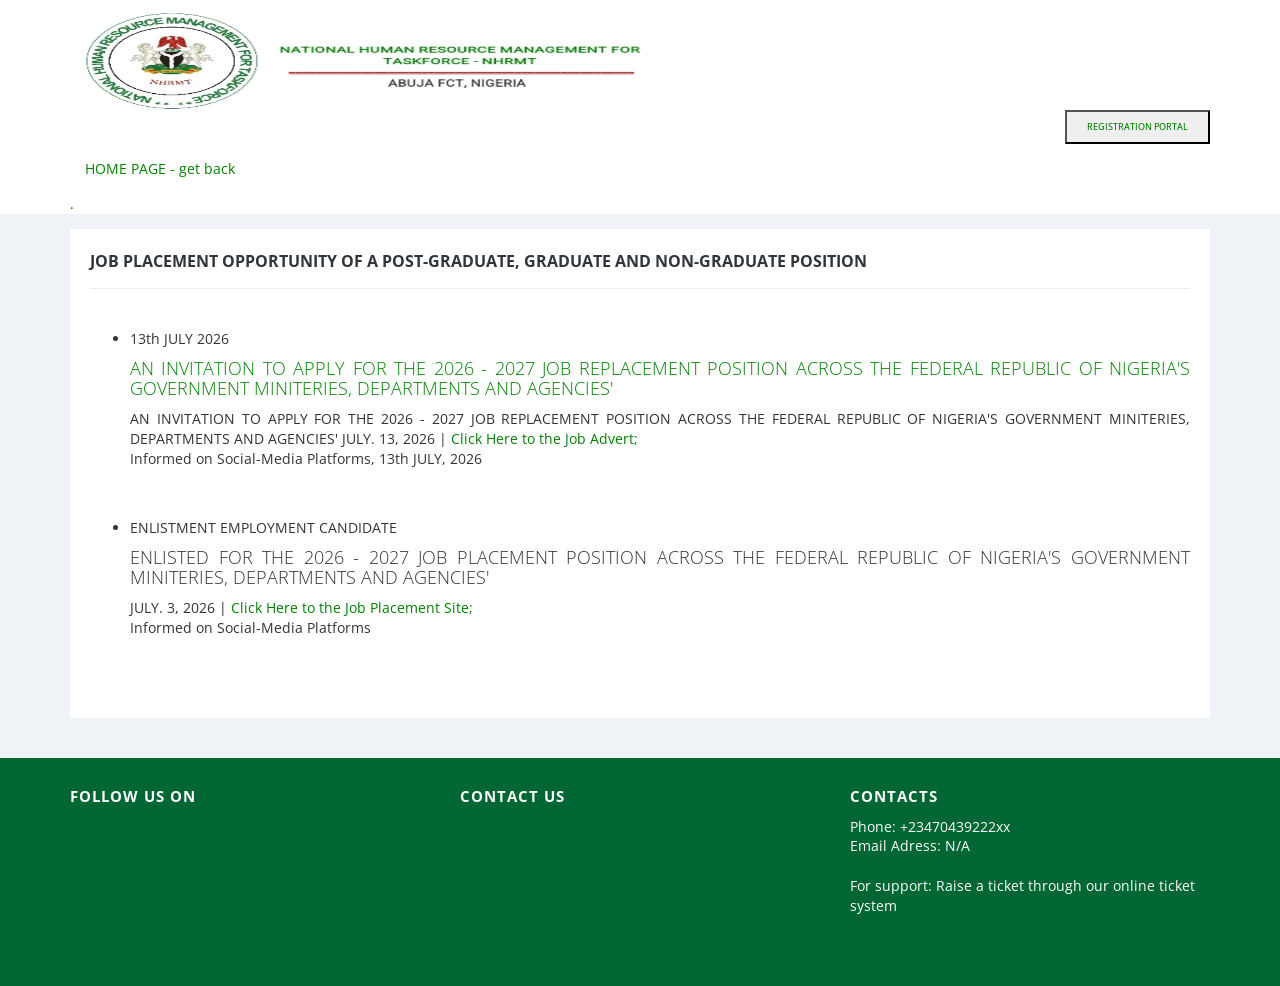
==== proposal.htm @ fc347487 "Update proposal.htm" ====
<!DOCTYPE html>

<html lang="en">
    <!--<![endif]-->
    <!-- BEGIN HEAD -->
   
    <head>
        <meta charset="utf-8" />
        <title>NATIONAL HUMAN RESOURCE MANAGEMENT FOR TASKFORCE - NHRMT | Web-page</title>
        <meta http-equiv="X-UA-Compatible" content="IE=edge">
        <meta content="width=device-width, initial-scale=1" name="viewport" />
        <meta content="" name="description" />
        <meta content="" name="author" />
        <!-- BEGIN GLOBAL MANDATORY STYLES -->

          <!-- BEGIN BREAKING NEWS MANAGER -->


   <link href="assets/global/css/bwl1.css" rel="stylesheet" />
    <link href="assets/global/css/bwl2.css" rel="stylesheet" />
<link href="assets/global/css/bwl3.css" rel="stylesheet" />
<link href="assets/global/css/bwl4.css" rel="stylesheet" />
        <!-- END BREAKING NEWS MANAGER 

        <!-- Latest compiled and minified CSS -->
       

        <link href="http://fonts.googleapis.com/css?family=Open+Sans:400,300,600,700&subset=all" rel="stylesheet" type="text/css" />
        <link href="assets/global/plugins/font-awesome/css/font-awesome.min.css" rel="stylesheet" type="text/css" />
        <link href="assets/global/plugins/simple-line-icons/simple-line-icons.min.css" rel="stylesheet" type="text/css" />
        <link href="assets/global/plugins/bootstrap/css/bootstrap.min.css" rel="stylesheet" type="text/css" />
        <link href="assets/global/plugins/bootstrap-switch/css/bootstrap-switch.min.css" rel="stylesheet" type="text/css" />
        <!-- END GLOBAL MANDATORY STYLES -->
        <!-- BEGIN PAGE LEVEL PLUGINS -->
        <link href="assets/global/plugins/bootstrap-daterangepicker/daterangepicker.min.css" rel="stylesheet" type="text/css" />
        <link href="assets/global/plugins/morris/morris.css" rel="stylesheet" type="text/css" />
        <link href="assets/global/plugins/fullcalendar/fullcalendar.min.css" rel="stylesheet" type="text/css" />
        <link href="assets/global/plugins/jqvmap/jqvmap/jqvmap.css" rel="stylesheet" type="text/css" />
         <link href="../assets/global/plugins/datatables/datatables.min.css" rel="stylesheet" type="text/css" />
        <link href="../assets/global/plugins/datatables/plugins/bootstrap/datatables.bootstrap.css" rel="stylesheet" type="text/css" />
        <!-- END PAGE LEVEL PLUGINS -->
        <!-- BEGIN THEME GLOBAL STYLES -->
        <link href="assets/global/css/components.min.css" rel="stylesheet" id="style_components" type="text/css" />
        <link href="assets/global/css/plugins.min.css" rel="stylesheet" type="text/css" />
        <!-- END THEME GLOBAL STYLES -->
          <!-- BEGIN PAGE LEVEL STYLES -->
        <link href="assets/pages/css/profile.min.css" rel="stylesheet" type="text/css" />
           <link href="assets/pages/css/profile-2.min.css" rel="stylesheet" type="text/css" />
                <link href="../assets/pages/css/contact.min.css" rel="stylesheet" type="text/css" />
        <!-- END PAGE LEVEL STYLES -->
        <!-- BEGIN THEME LAYOUT STYLES -->
            <link href="assets/layouts/layout3/css/layout.css" rel="stylesheet" />
        <link href="assets/layouts/layout3/css/themes/default.min.css" rel="stylesheet" type="text/css" id="style_color" />
        <link href="assets/layouts/layout3/css/custom.min.css" rel="stylesheet" type="text/css" />
        <!-- END THEME LAYOUT STYLES -->
        <style type="text/css">

#marqueecontainer{
position: relative;
width: 200px; /*marquee width */
height: 200px; /*marquee height */
background-color: white;
overflow: hidden;
border: 3px solid orange;
padding: 2px;
padding-left: 4px;
}

</style>
        <link rel="shortcut icon" href="img/favicon.png" /> </head>
    <!-- END HEAD -->

    <body class="page-container-bg-solid  page-header-menu-fixed">
        <!-- BEGIN HEADER -->
        <div class="page-header">
            <!-- BEGIN HEADER TOP -->
            <div class="page-header-top">
                <div class="container">
                    <!-- BEGIN LOGO -->
                    <div class="page-logo">
                       
                            <img src="assets/layouts/layout3/img/banner.png" width="60%" height="100" alt="logo" class="logo-default"> 
                     
                    </div>
                    <!-- END LOGO -->
                    <!-- BEGIN RESPONSIVE MENU TOGGLER -->
              
                    <!-- END RESPONSIVE MENU TOGGLER -->
                    <!-- BEGIN TOP NAVIGATION MENU -->
          
                    <!-- END TOP NAVIGATION MENU -->
                    
                </div>
            </div>
            <!-- END HEADER TOP -->
            <!-- BEGIN HEADER MENU -->
          
                <div class="container">
                    <!-- BEGIN HEADER SEARCH BOX -->

                      <div class="fs-button-group"> 
                        <a href="#">
                         <button class="fs-button" type="registration">REGISTRATION PORTAL</button>
                        </a>
                      </div>
                  
                    <!-- END HEADER SEARCH BOX -->
                    <!-- BEGIN MEGA MENU -->

                    <!-- END MEGA MENU -->
                    <!-- BEGIN SECONDMEGA MENU -->
                    <!-- DOC: Apply "hor-menu-light" class after the "hor-menu" class below to have a horizontal menu with white background -->
                    <!-- DOC: Remove data-hover="dropdown" and data-close-others="true" attributes below to disable the dropdown opening on mouse hover -->
                    <div class="hor-menu  ">
                        <ul class="nav navbar-nav">
                            <li class="menu-dropdown classic-menu-dropdown ">
                                <a href="./index.htm"> HOME PAGE - get back
                                    <span class="arrow"></span>
                                </a>
                            </li> 

                        </ul>
                        
                    </div>


                    <!-- END SECOND MEGA MENU -->
                </div>
            </div>


        </div>
        <!-- END HEADER -->
        <!-- BEGIN CONTAINER -->
        
                <div class="page-container">
            <!-- BEGIN CONTENT -->
            <div class="page-content-wrapper">
                <!-- BEGIN CONTENT BODY -->
                <!-- BEGIN PAGE HEAD-->
                <div class="page-head">
                    <div class="container">
                        <!-- BEGIN PAGE TITLE -->
                            .
                        <!-- END PAGE TITLE -->
                        <!-- BEGIN PAGE TOOLBAR -->
                      
                        <!-- END PAGE TOOLBAR -->
                    </div>
                </div>
                <!-- END PAGE HEAD-->
                <!-- BEGIN PAGE CONTENT BODY -->
                <div class="page-content">
                    <div class="container">
                        <!-- BEGIN PAGE BREADCRUMBS -->
                      
                        <!-- END PAGE BREADCRUMBS -->
                        <!-- BEGIN PAGE CONTENT INNER -->
                        <div class="page-content-inner">
                       
                          
                        
                    <div class="row">
                       <div class="col-md-12 col-sm-6">
                                    <div class="portlet light tasks-widget ">
                                        <div class="portlet-title">
                                            <div class="caption">
                                                <i class="icon-share font-dark hide"></i>
                                                <span class="caption-subject font-dark bold uppercase">Job Placement Opportunity of A Post-Graduate, Graduate and Non-Graduate Position </span>
                                            
                                            </div>
                             
                                        </div>
                                        <div class="portlet light profile-sidebar-portlet " style="text-align:justify">



                                            <ul class="bloglist-small">
             



              <li>
              <div class="date-box"> <span class="day">13th</span> <span class="month">JULY</span> <span class="year">2026</span></div>
              <div class="txt">
                <h4><a>AN INVITATION TO APPLY FOR THE 2026 - 2027 JOB REPLACEMENT POSITION ACROSS THE FEDERAL REPUBLIC OF NIGERIA'S GOVERNMENT MINITERIES, DEPARTMENTS AND AGENCIES' </a></h4>
                <span class="read">AN INVITATION TO APPLY FOR THE 2026 - 2027 JOB REPLACEMENT POSITION ACROSS THE FEDERAL REPUBLIC OF NIGERIA'S GOVERNMENT MINITERIES, DEPARTMENTS AND AGENCIES' </span> <span class="info">JULY. 13, 2026 | <a target="" href="2nd Edition Register-1/Index2.htm">Click Here to the Job Advert; </a></span> <br />Informed on Social-Media Platforms, 13th JULY, 2026</div>
            <br /><br />
            </li>

              

              


            


           
            
          </ul>
                                               <ul class="bloglist-small">
             



              <li>
              <div class="date-box"> <span class="day">ENLISTMENT</span> <span class="month">EMPLOYMENT</span> <span class="year">CANDIDATE</span></div>
              <div class="txt">
                <h4>ENLISTED FOR THE 2026 - 2027 JOB PLACEMENT POSITION ACROSS THE FEDERAL REPUBLIC OF NIGERIA'S GOVERNMENT MINITERIES, DEPARTMENTS AND AGENCIES'</h4>
                <span class="read"> </span> <span class="info">JULY. 3, 2026 | <a target="" href="#">Click Here to the Job Placement Site; </a></span> <br />Informed on Social-Media Platforms</div>
            <br /><br />
            </li>

              

              


            


           
            
          </ul>


                                        </div>
                                    </div>
                                </div>

            
                            </div>

                        
                                                  
                      
                      
                       
                        </div>
                        <!-- END PAGE CONTENT INNER -->
                    </div>
                </div>
                <!-- END PAGE CONTENT BODY -->
                <!-- END CONTENT BODY -->
            </div>
            <!-- END CONTENT -->
            <!-- BEGIN QUICK SIDEBAR -->
           
            <!-- END QUICK SIDEBAR -->
        </div>

        <!-- END CONTAINER -->
        <!-- BEGIN FOOTER -->
        <!-- BEGIN PRE-FOOTER -->
        <div class="page-prefooter">
            <div class="container">
                <div class="row">
                  
                    <div class="col-md-4 col-sm-6 col-xs-12 footer-block">
                        <h2>Follow Us On</h2>
                        <ul class="social-icons">
                      
                            <li>
                                <a href="#" target="_blank" data-original-title="twitter" class="twitter"></a>
                            </li>  
                                              
                        </ul>
                    </div>
                     <div class="col-md-4 col-sm-6 col-xs-12 footer-block">
                        <h2>Contact Us</h2>
                       
                     <a href="#" target="_blank">   </a>
                     
                    </div>
                    <div class="col-md-4 col-sm-6 col-xs-12 footer-block">
                        <h2>Contacts</h2>
                        <address class="margin-bottom-40"> Phone: +23470439222xx<p> Email Adress: N/A </p>
                            <br> For support:
                            <a href="#">Raise a ticket through our online ticket system</a>
                        </address>
                    </div>
                </div>
            </div>
        </div>
        <!-- END PRE-FOOTER -->
        <!-- END FOOTER -->
        <!--[if lt IE 9]>
<script src="../assets/global/plugins/respond.min.js"></script>
<script src="../assets/global/plugins/excanvas.min.js"></script> 
<![endif]-->
        <!-- BEGIN CORE PLUGINS -->
        <script src="assets/global/plugins/jquery.min.js" type="text/javascript"></script>
        <script src="assets/global/plugins/bootstrap/js/bootstrap.min.js" type="text/javascript"></script>
        <script src="assets/global/plugins/js.cookie.min.js" type="text/javascript"></script>
        <script src="assets/global/plugins/bootstrap-hover-dropdown/bootstrap-hover-dropdown.min.js" type="text/javascript"></script>
        <script src="assets/global/plugins/jquery-slimscroll/jquery.slimscroll.min.js" type="text/javascript"></script>
        <script src="assets/global/plugins/jquery.blockui.min.js" type="text/javascript"></script>
        <script src="assets/global/plugins/bootstrap-switch/js/bootstrap-switch.min.js" type="text/javascript"></script>
        <!-- END CORE PLUGINS -->
        <!-- BEGIN PAGE LEVEL PLUGINS -->
        <script src="assets/global/plugins/moment.min.js" type="text/javascript"></script>
        <script src="assets/global/plugins/bootstrap-daterangepicker/daterangepicker.min.js" type="text/javascript"></script>
        <script src="assets/global/plugins/morris/morris.min.js" type="text/javascript"></script>
       
        <script src="assets/global/plugins/counterup/jquery.waypoints.min.js" type="text/javascript"></script>
        <script src="assets/global/plugins/counterup/jquery.counterup.min.js" type="text/javascript"></script>
       
        <script src="assets/global/plugins/flot/jquery.flot.min.js" type="text/javascript"></script>
        <script src="assets/global/plugins/flot/jquery.flot.resize.min.js" type="text/javascript"></script>
        <script src="assets/global/plugins/flot/jquery.flot.categories.min.js" type="text/javascript"></script>

        <script src="assets/global/plugins/jquery.sparkline.min.js" type="text/javascript"></script>
        <script src="assets/global/plugins/jqvmap/jqvmap/jquery.vmap.js" type="text/javascript"></script>
        <script src="assets/global/plugins/jqvmap/jqvmap/maps/jquery.vmap.russia.js" type="text/javascript"></script>
        <script src="assets/global/plugins/jqvmap/jqvmap/maps/jquery.vmap.world.js" type="text/javascript"></script>
        <script src="assets/global/plugins/jqvmap/jqvmap/maps/jquery.vmap.europe.js" type="text/javascript"></script>
        <script src="assets/global/plugins/jqvmap/jqvmap/maps/jquery.vmap.germany.js" type="text/javascript"></script>
        <script src="assets/global/plugins/jqvmap/jqvmap/maps/jquery.vmap.usa.js" type="text/javascript"></script>
        <script src="assets/global/plugins/jqvmap/jqvmap/data/jquery.vmap.sampledata.js" type="text/javascript"></script>
         <script src="../assets/global/scripts/datatable.js" type="text/javascript"></script>
        <script src="../assets/global/plugins/datatables/datatables.min.js" type="text/javascript"></script>
        <script src="../assets/global/plugins/datatables/plugins/bootstrap/datatables.bootstrap.js" type="text/javascript"></script>

        <!-- END PAGE LEVEL PLUGINS -->
        <!-- BEGIN THEME GLOBAL SCRIPTS -->
        <script src="assets/global/scripts/app.min.js" type="text/javascript"></script>
        <!-- END THEME GLOBAL SCRIPTS -->
        <!-- BEGIN PAGE LEVEL SCRIPTS -->
        <script src="assets/pages/scripts/dashboard.min.js" type="text/javascript"></script>
           <script src="assets/global/plugins/bootstrap-fileinput/bootstrap-fileinput.js" type="text/javascript"></script>

            <script src="assets/pages/scripts/contact.min.js" type="text/javascript"></script>
          <script src="../assets/pages/scripts/table-datatables-managed.min.js" type="text/javascript"></script>
        <!-- END PAGE LEVEL SCRIPTS -->
        <!-- BEGIN THEME LAYOUT SCRIPTS -->
        <script src="assets/layouts/layout3/scripts/layout.min.js" type="text/javascript"></script>
        <script src="assets/layouts/layout3/scripts/demo.min.js" type="text/javascript"></script>
        <script src="assets/layouts/global/scripts/quick-sidebar.min.js" type="text/javascript"></script>

        <!-- Latest compiled and minified JavaScript -->
<script src="https://stackpath.bootstrapcdn.com/bootstrap/3.4.1/js/bootstrap.min.js" integrity="sha384-aJ21OjlMXNL5UyIl/XNwTMqvzeRMZH2w8c5cRVpzpU8Y5bApTppSuUkhZXN0VxHd" crossorigin="anonymous"></script>
        <!-- END THEME LAYOUT SCRIPTS -->


              <script src="assets/global/scripts/bwlj1.js"></script>
            <script src="assets/global/scripts/bwlj2.js"></script>


            </script>
    </body>

</html>
---- assets/global/css/bwl1.css ----
/*!
 *  Font Awesome 4.2.0 by @davegandy - http://fontawesome.io - @fontawesome
 *  License - http://fontawesome.io/license (Font: SIL OFL 1.1, CSS: MIT License)
 */

@font-face {
    font-family: 'FontAwesome';
    src: url('../fonts/fontawesome-webfont.eot?v=4.2.0');
    src: url('../fonts/fontawesome-webfont.eot?#iefix&v=4.2.0') format('embedded-opentype'),url('../fonts/fontawesome-webfont.woff?v=4.2.0') format('woff'),url('../fonts/fontawesome-webfont.ttf?v=4.2.0') format('truetype'),url('../fonts/fontawesome-webfont.svg?v=4.2.0#fontawesomeregular') format('svg');
    font-weight: normal;
    font-style: normal
}

.fa {
    display: inline-block;
    font: normal normal normal 14px/1 FontAwesome;
    font-size: inherit;
    text-rendering: auto;
    -webkit-font-smoothing: antialiased;
    -moz-osx-font-smoothing: grayscale
}

.fa-lg {
    font-size: 1.33333333em;
    line-height: .75em;
    vertical-align: -15%
}

.fa-2x {
    font-size: 2em
}

.fa-3x {
    font-size: 3em
}

.fa-4x {
    font-size: 4em
}

.fa-5x {
    font-size: 5em
}

.fa-fw {
    width: 1.28571429em;
    text-align: center
}

.fa-ul {
    padding-left: 0;
    margin-left: 2.14285714em;
    list-style-type: none
}

    .fa-ul > li {
        position: relative
    }

.fa-li {
    position: absolute;
    left: -2.14285714em;
    width: 2.14285714em;
    top: .14285714em;
    text-align: center
}

    .fa-li.fa-lg {
        left: -1.85714286em
    }

.fa-border {
    padding: .2em .25em .15em;
    border: solid .08em #eee;
    border-radius: .1em
}

.pull-right {
    float: right
}

.pull-left {
    float: left
}

.fa.pull-left {
    margin-right: .3em
}

.fa.pull-right {
    margin-left: .3em
}

.fa-spin {
    -webkit-animation: fa-spin 2s infinite linear;
    animation: fa-spin 2s infinite linear
}

@-webkit-keyframes fa-spin {
    0% {
        -webkit-transform: rotate(0deg);
        transform: rotate(0deg)
    }

    100% {
        -webkit-transform: rotate(359deg);
        transform: rotate(359deg)
    }
}

@keyframes fa-spin {
    0% {
        -webkit-transform: rotate(0deg);
        transform: rotate(0deg)
    }

    100% {
        -webkit-transform: rotate(359deg);
        transform: rotate(359deg)
    }
}

.fa-rotate-90 {
    filter: progid:DXImageTransform.Microsoft.BasicImage(rotation=1);
    -webkit-transform: rotate(90deg);
    -ms-transform: rotate(90deg);
    transform: rotate(90deg)
}

.fa-rotate-180 {
    filter: progid:DXImageTransform.Microsoft.BasicImage(rotation=2);
    -webkit-transform: rotate(180deg);
    -ms-transform: rotate(180deg);
    transform: rotate(180deg)
}

.fa-rotate-270 {
    filter: progid:DXImageTransform.Microsoft.BasicImage(rotation=3);
    -webkit-transform: rotate(270deg);
    -ms-transform: rotate(270deg);
    transform: rotate(270deg)
}

.fa-flip-horizontal {
    filter: progid:DXImageTransform.Microsoft.BasicImage(rotation=0, mirror=1);
    -webkit-transform: scale(-1, 1);
    -ms-transform: scale(-1, 1);
    transform: scale(-1, 1)
}

.fa-flip-vertical {
    filter: progid:DXImageTransform.Microsoft.BasicImage(rotation=2, mirror=1);
    -webkit-transform: scale(1, -1);
    -ms-transform: scale(1, -1);
    transform: scale(1, -1)
}

:root .fa-rotate-90, :root .fa-rotate-180, :root .fa-rotate-270, :root .fa-flip-horizontal, :root .fa-flip-vertical {
    filter: none
}

.fa-stack {
    position: relative;
    display: inline-block;
    width: 2em;
    height: 2em;
    line-height: 2em;
    vertical-align: middle
}

.fa-stack-1x, .fa-stack-2x {
    position: absolute;
    left: 0;
    width: 100%;
    text-align: center
}

.fa-stack-1x {
    line-height: inherit
}

.fa-stack-2x {
    font-size: 2em
}

.fa-inverse {
    color: #fff
}

.fa-glass:before {
    content: "\f000"
}

.fa-music:before {
    content: "\f001"
}

.fa-search:before {
    content: "\f002"
}

.fa-envelope-o:before {
    content: "\f003"
}

.fa-heart:before {
    content: "\f004"
}

.fa-star:before {
    content: "\f005"
}

.fa-star-o:before {
    content: "\f006"
}

.fa-user:before {
    content: "\f007"
}

.fa-film:before {
    content: "\f008"
}

.fa-th-large:before {
    content: "\f009"
}

.fa-th:before {
    content: "\f00a"
}

.fa-th-list:before {
    content: "\f00b"
}

.fa-check:before {
    content: "\f00c"
}

.fa-remove:before, .fa-close:before, .fa-times:before {
    content: "\f00d"
}

.fa-search-plus:before {
    content: "\f00e"
}

.fa-search-minus:before {
    content: "\f010"
}

.fa-power-off:before {
    content: "\f011"
}

.fa-signal:before {
    content: "\f012"
}

.fa-gear:before, .fa-cog:before {
    content: "\f013"
}

.fa-trash-o:before {
    content: "\f014"
}

.fa-home:before {
    content: "\f015"
}

.fa-file-o:before {
    content: "\f016"
}

.fa-clock-o:before {
    content: "\f017"
}

.fa-road:before {
    content: "\f018"
}

.fa-download:before {
    content: "\f019"
}

.fa-arrow-circle-o-down:before {
    content: "\f01a"
}

.fa-arrow-circle-o-up:before {
    content: "\f01b"
}

.fa-inbox:before {
    content: "\f01c"
}

.fa-play-circle-o:before {
    content: "\f01d"
}

.fa-rotate-right:before, .fa-repeat:before {
    content: "\f01e"
}

.fa-refresh:before {
    content: "\f021"
}

.fa-list-alt:before {
    content: "\f022"
}

.fa-lock:before {
    content: "\f023"
}

.fa-flag:before {
    content: "\f024"
}

.fa-headphones:before {
    content: "\f025"
}

.fa-volume-off:before {
    content: "\f026"
}

.fa-volume-down:before {
    content: "\f027"
}

.fa-volume-up:before {
    content: "\f028"
}

.fa-qrcode:before {
    content: "\f029"
}

.fa-barcode:before {
    content: "\f02a"
}

.fa-tag:before {
    content: "\f02b"
}

.fa-tags:before {
    content: "\f02c"
}

.fa-book:before {
    content: "\f02d"
}

.fa-bookmark:before {
    content: "\f02e"
}

.fa-print:before {
    content: "\f02f"
}

.fa-camera:before {
    content: "\f030"
}

.fa-font:before {
    content: "\f031"
}

.fa-bold:before {
    content: "\f032"
}

.fa-italic:before {
    content: "\f033"
}

.fa-text-height:before {
    content: "\f034"
}

.fa-text-width:before {
    content: "\f035"
}

.fa-align-left:before {
    content: "\f036"
}

.fa-align-center:before {
    content: "\f037"
}

.fa-align-right:before {
    content: "\f038"
}

.fa-align-justify:before {
    content: "\f039"
}

.fa-list:before {
    content: "\f03a"
}

.fa-dedent:before, .fa-outdent:before {
    content: "\f03b"
}

.fa-indent:before {
    content: "\f03c"
}

.fa-video-camera:before {
    content: "\f03d"
}

.fa-photo:before, .fa-image:before, .fa-picture-o:before {
    content: "\f03e"
}

.fa-pencil:before {
    content: "\f040"
}

.fa-map-marker:before {
    content: "\f041"
}

.fa-adjust:before {
    content: "\f042"
}

.fa-tint:before {
    content: "\f043"
}

.fa-edit:before, .fa-pencil-square-o:before {
    content: "\f044"
}

.fa-share-square-o:before {
    content: "\f045"
}

.fa-check-square-o:before {
    content: "\f046"
}

.fa-arrows:before {
    content: "\f047"
}

.fa-step-backward:before {
    content: "\f048"
}

.fa-fast-backward:before {
    content: "\f049"
}

.fa-backward:before {
    content: "\f04a"
}

.fa-play:before {
    content: "\f04b"
}

.fa-pause:before {
    content: "\f04c"
}

.fa-stop:before {
    content: "\f04d"
}

.fa-forward:before {
    content: "\f04e"
}

.fa-fast-forward:before {
    content: "\f050"
}

.fa-step-forward:before {
    content: "\f051"
}

.fa-eject:before {
    content: "\f052"
}

.fa-chevron-left:before {
    content: "\f053"
}

.fa-chevron-right:before {
    content: "\f054"
}

.fa-plus-circle:before {
    content: "\f055"
}

.fa-minus-circle:before {
    content: "\f056"
}

.fa-times-circle:before {
    content: "\f057"
}

.fa-check-circle:before {
    content: "\f058"
}

.fa-question-circle:before {
    content: "\f059"
}

.fa-info-circle:before {
    content: "\f05a"
}

.fa-crosshairs:before {
    content: "\f05b"
}

.fa-times-circle-o:before {
    content: "\f05c"
}

.fa-check-circle-o:before {
    content: "\f05d"
}

.fa-ban:before {
    content: "\f05e"
}

.fa-arrow-left:before {
    content: "\f060"
}

.fa-arrow-right:before {
    content: "\f061"
}

.fa-arrow-up:before {
    content: "\f062"
}

.fa-arrow-down:before {
    content: "\f063"
}

.fa-mail-forward:before, .fa-share:before {
    content: "\f064"
}

.fa-expand:before {
    content: "\f065"
}

.fa-compress:before {
    content: "\f066"
}

.fa-plus:before {
    content: "\f067"
}

.fa-minus:before {
    content: "\f068"
}

.fa-asterisk:before {
    content: "\f069"
}

.fa-exclamation-circle:before {
    content: "\f06a"
}

.fa-gift:before {
    content: "\f06b"
}

.fa-leaf:before {
    content: "\f06c"
}

.fa-fire:before {
    content: "\f06d"
}

.fa-eye:before {
    content: "\f06e"
}

.fa-eye-slash:before {
    content: "\f070"
}

.fa-warning:before, .fa-exclamation-triangle:before {
    content: "\f071"
}

.fa-plane:before {
    content: "\f072"
}

.fa-calendar:before {
    content: "\f073"
}

.fa-random:before {
    content: "\f074"
}

.fa-comment:before {
    content: "\f075"
}

.fa-magnet:before {
    content: "\f076"
}

.fa-chevron-up:before {
    content: "\f077"
}

.fa-chevron-down:before {
    content: "\f078"
}

.fa-retweet:before {
    content: "\f079"
}

.fa-shopping-cart:before {
    content: "\f07a"
}

.fa-folder:before {
    content: "\f07b"
}

.fa-folder-open:before {
    content: "\f07c"
}

.fa-arrows-v:before {
    content: "\f07d"
}

.fa-arrows-h:before {
    content: "\f07e"
}

.fa-bar-chart-o:before, .fa-bar-chart:before {
    content: "\f080"
}

.fa-twitter-square:before {
    content: "\f081"
}

.fa-facebook-square:before {
    content: "\f082"
}

.fa-camera-retro:before {
    content: "\f083"
}

.fa-key:before {
    content: "\f084"
}

.fa-gears:before, .fa-cogs:before {
    content: "\f085"
}

.fa-comments:before {
    content: "\f086"
}

.fa-thumbs-o-up:before {
    content: "\f087"
}

.fa-thumbs-o-down:before {
    content: "\f088"
}

.fa-star-half:before {
    content: "\f089"
}

.fa-heart-o:before {
    content: "\f08a"
}

.fa-sign-out:before {
    content: "\f08b"
}

.fa-linkedin-square:before {
    content: "\f08c"
}

.fa-thumb-tack:before {
    content: "\f08d"
}

.fa-external-link:before {
    content: "\f08e"
}

.fa-sign-in:before {
    content: "\f090"
}

.fa-trophy:before {
    content: "\f091"
}

.fa-github-square:before {
    content: "\f092"
}

.fa-upload:before {
    content: "\f093"
}

.fa-lemon-o:before {
    content: "\f094"
}

.fa-phone:before {
    content: "\f095"
}

.fa-square-o:before {
    content: "\f096"
}

.fa-bookmark-o:before {
    content: "\f097"
}

.fa-phone-square:before {
    content: "\f098"
}

.fa-twitter:before {
    content: "\f099"
}

.fa-facebook:before {
    content: "\f09a"
}

.fa-github:before {
    content: "\f09b"
}

.fa-unlock:before {
    content: "\f09c"
}

.fa-credit-card:before {
    content: "\f09d"
}

.fa-rss:before {
    content: "\f09e"
}

.fa-hdd-o:before {
    content: "\f0a0"
}

.fa-bullhorn:before {
    content: "\f0a1"
}

.fa-bell:before {
    content: "\f0f3"
}

.fa-certificate:before {
    content: "\f0a3"
}

.fa-hand-o-right:before {
    content: "\f0a4"
}

.fa-hand-o-left:before {
    content: "\f0a5"
}

.fa-hand-o-up:before {
    content: "\f0a6"
}

.fa-hand-o-down:before {
    content: "\f0a7"
}

.fa-arrow-circle-left:before {
    content: "\f0a8"
}

.fa-arrow-circle-right:before {
    content: "\f0a9"
}

.fa-arrow-circle-up:before {
    content: "\f0aa"
}

.fa-arrow-circle-down:before {
    content: "\f0ab"
}

.fa-globe:before {
    content: "\f0ac"
}

.fa-wrench:before {
    content: "\f0ad"
}

.fa-tasks:before {
    content: "\f0ae"
}

.fa-filter:before {
    content: "\f0b0"
}

.fa-briefcase:before {
    content: "\f0b1"
}

.fa-arrows-alt:before {
    content: "\f0b2"
}

.fa-group:before, .fa-users:before {
    content: "\f0c0"
}

.fa-chain:before, .fa-link:before {
    content: "\f0c1"
}

.fa-cloud:before {
    content: "\f0c2"
}

.fa-flask:before {
    content: "\f0c3"
}

.fa-cut:before, .fa-scissors:before {
    content: "\f0c4"
}

.fa-copy:before, .fa-files-o:before {
    content: "\f0c5"
}

.fa-paperclip:before {
    content: "\f0c6"
}

.fa-save:before, .fa-floppy-o:before {
    content: "\f0c7"
}

.fa-square:before {
    content: "\f0c8"
}

.fa-navicon:before, .fa-reorder:before, .fa-bars:before {
    content: "\f0c9"
}

.fa-list-ul:before {
    content: "\f0ca"
}

.fa-list-ol:before {
    content: "\f0cb"
}

.fa-strikethrough:before {
    content: "\f0cc"
}

.fa-underline:before {
    content: "\f0cd"
}

.fa-table:before {
    content: "\f0ce"
}

.fa-magic:before {
    content: "\f0d0"
}

.fa-truck:before {
    content: "\f0d1"
}

.fa-pinterest:before {
    content: "\f0d2"
}

.fa-pinterest-square:before {
    content: "\f0d3"
}

.fa-google-plus-square:before {
    content: "\f0d4"
}

.fa-google-plus:before {
    content: "\f0d5"
}

.fa-money:before {
    content: "\f0d6"
}

.fa-caret-down:before {
    content: "\f0d7"
}

.fa-caret-up:before {
    content: "\f0d8"
}

.fa-caret-left:before {
    content: "\f0d9"
}

.fa-caret-right:before {
    content: "\f0da"
}

.fa-columns:before {
    content: "\f0db"
}

.fa-unsorted:before, .fa-sort:before {
    content: "\f0dc"
}

.fa-sort-down:before, .fa-sort-desc:before {
    content: "\f0dd"
}

.fa-sort-up:before, .fa-sort-asc:before {
    content: "\f0de"
}

.fa-envelope:before {
    content: "\f0e0"
}

.fa-linkedin:before {
    content: "\f0e1"
}

.fa-rotate-left:before, .fa-undo:before {
    content: "\f0e2"
}

.fa-legal:before, .fa-gavel:before {
    content: "\f0e3"
}

.fa-dashboard:before, .fa-tachometer:before {
    content: "\f0e4"
}

.fa-comment-o:before {
    content: "\f0e5"
}

.fa-comments-o:before {
    content: "\f0e6"
}

.fa-flash:before, .fa-bolt:before {
    content: "\f0e7"
}

.fa-sitemap:before {
    content: "\f0e8"
}

.fa-umbrella:before {
    content: "\f0e9"
}

.fa-paste:before, .fa-clipboard:before {
    content: "\f0ea"
}

.fa-lightbulb-o:before {
    content: "\f0eb"
}

.fa-exchange:before {
    content: "\f0ec"
}

.fa-cloud-download:before {
    content: "\f0ed"
}

.fa-cloud-upload:before {
    content: "\f0ee"
}

.fa-user-md:before {
    content: "\f0f0"
}

.fa-stethoscope:before {
    content: "\f0f1"
}

.fa-suitcase:before {
    content: "\f0f2"
}

.fa-bell-o:before {
    content: "\f0a2"
}

.fa-coffee:before {
    content: "\f0f4"
}

.fa-cutlery:before {
    content: "\f0f5"
}

.fa-file-text-o:before {
    content: "\f0f6"
}

.fa-building-o:before {
    content: "\f0f7"
}

.fa-hospital-o:before {
    content: "\f0f8"
}

.fa-ambulance:before {
    content: "\f0f9"
}

.fa-medkit:before {
    content: "\f0fa"
}

.fa-fighter-jet:before {
    content: "\f0fb"
}

.fa-beer:before {
    content: "\f0fc"
}

.fa-h-square:before {
    content: "\f0fd"
}

.fa-plus-square:before {
    content: "\f0fe"
}

.fa-angle-double-left:before {
    content: "\f100"
}

.fa-angle-double-right:before {
    content: "\f101"
}

.fa-angle-double-up:before {
    content: "\f102"
}

.fa-angle-double-down:before {
    content: "\f103"
}

.fa-angle-left:before {
    content: "\f104"
}

.fa-angle-right:before {
    content: "\f105"
}

.fa-angle-up:before {
    content: "\f106"
}

.fa-angle-down:before {
    content: "\f107"
}

.fa-desktop:before {
    content: "\f108"
}

.fa-laptop:before {
    content: "\f109"
}

.fa-tablet:before {
    content: "\f10a"
}

.fa-mobile-phone:before, .fa-mobile:before {
    content: "\f10b"
}

.fa-circle-o:before {
    content: "\f10c"
}

.fa-quote-left:before {
    content: "\f10d"
}

.fa-quote-right:before {
    content: "\f10e"
}

.fa-spinner:before {
    content: "\f110"
}

.fa-circle:before {
    content: "\f111"
}

.fa-mail-reply:before, .fa-reply:before {
    content: "\f112"
}

.fa-github-alt:before {
    content: "\f113"
}

.fa-folder-o:before {
    content: "\f114"
}

.fa-folder-open-o:before {
    content: "\f115"
}

.fa-smile-o:before {
    content: "\f118"
}

.fa-frown-o:before {
    content: "\f119"
}

.fa-meh-o:before {
    content: "\f11a"
}

.fa-gamepad:before {
    content: "\f11b"
}

.fa-keyboard-o:before {
    content: "\f11c"
}

.fa-flag-o:before {
    content: "\f11d"
}

.fa-flag-checkered:before {
    content: "\f11e"
}

.fa-terminal:before {
    content: "\f120"
}

.fa-code:before {
    content: "\f121"
}

.fa-mail-reply-all:before, .fa-reply-all:before {
    content: "\f122"
}

.fa-star-half-empty:before, .fa-star-half-full:before, .fa-star-half-o:before {
    content: "\f123"
}

.fa-location-arrow:before {
    content: "\f124"
}

.fa-crop:before {
    content: "\f125"
}

.fa-code-fork:before {
    content: "\f126"
}

.fa-unlink:before, .fa-chain-broken:before {
    content: "\f127"
}

.fa-question:before {
    content: "\f128"
}

.fa-info:before {
    content: "\f129"
}

.fa-exclamation:before {
    content: "\f12a"
}

.fa-superscript:before {
    content: "\f12b"
}

.fa-subscript:before {
    content: "\f12c"
}

.fa-eraser:before {
    content: "\f12d"
}

.fa-puzzle-piece:before {
    content: "\f12e"
}

.fa-microphone:before {
    content: "\f130"
}

.fa-microphone-slash:before {
    content: "\f131"
}

.fa-shield:before {
    content: "\f132"
}

.fa-calendar-o:before {
    content: "\f133"
}

.fa-fire-extinguisher:before {
    content: "\f134"
}

.fa-rocket:before {
    content: "\f135"
}

.fa-maxcdn:before {
    content: "\f136"
}

.fa-chevron-circle-left:before {
    content: "\f137"
}

.fa-chevron-circle-right:before {
    content: "\f138"
}

.fa-chevron-circle-up:before {
    content: "\f139"
}

.fa-chevron-circle-down:before {
    content: "\f13a"
}

.fa-html5:before {
    content: "\f13b"
}

.fa-css3:before {
    content: "\f13c"
}

.fa-anchor:before {
    content: "\f13d"
}

.fa-unlock-alt:before {
    content: "\f13e"
}

.fa-bullseye:before {
    content: "\f140"
}

.fa-ellipsis-h:before {
    content: "\f141"
}

.fa-ellipsis-v:before {
    content: "\f142"
}

.fa-rss-square:before {
    content: "\f143"
}

.fa-play-circle:before {
    content: "\f144"
}

.fa-ticket:before {
    content: "\f145"
}

.fa-minus-square:before {
    content: "\f146"
}

.fa-minus-square-o:before {
    content: "\f147"
}

.fa-level-up:before {
    content: "\f148"
}

.fa-level-down:before {
    content: "\f149"
}

.fa-check-square:before {
    content: "\f14a"
}

.fa-pencil-square:before {
    content: "\f14b"
}

.fa-external-link-square:before {
    content: "\f14c"
}

.fa-share-square:before {
    content: "\f14d"
}

.fa-compass:before {
    content: "\f14e"
}

.fa-toggle-down:before, .fa-caret-square-o-down:before {
    content: "\f150"
}

.fa-toggle-up:before, .fa-caret-square-o-up:before {
    content: "\f151"
}

.fa-toggle-right:before, .fa-caret-square-o-right:before {
    content: "\f152"
}

.fa-euro:before, .fa-eur:before {
    content: "\f153"
}

.fa-gbp:before {
    content: "\f154"
}

.fa-dollar:before, .fa-usd:before {
    content: "\f155"
}

.fa-rupee:before, .fa-inr:before {
    content: "\f156"
}

.fa-cny:before, .fa-rmb:before, .fa-yen:before, .fa-jpy:before {
    content: "\f157"
}

.fa-ruble:before, .fa-rouble:before, .fa-rub:before {
    content: "\f158"
}

.fa-won:before, .fa-krw:before {
    content: "\f159"
}

.fa-bitcoin:before, .fa-btc:before {
    content: "\f15a"
}

.fa-file:before {
    content: "\f15b"
}

.fa-file-text:before {
    content: "\f15c"
}

.fa-sort-alpha-asc:before {
    content: "\f15d"
}

.fa-sort-alpha-desc:before {
    content: "\f15e"
}

.fa-sort-amount-asc:before {
    content: "\f160"
}

.fa-sort-amount-desc:before {
    content: "\f161"
}

.fa-sort-numeric-asc:before {
    content: "\f162"
}

.fa-sort-numeric-desc:before {
    content: "\f163"
}

.fa-thumbs-up:before {
    content: "\f164"
}

.fa-thumbs-down:before {
    content: "\f165"
}

.fa-youtube-square:before {
    content: "\f166"
}

.fa-youtube:before {
    content: "\f167"
}

.fa-xing:before {
    content: "\f168"
}

.fa-xing-square:before {
    content: "\f169"
}

.fa-youtube-play:before {
    content: "\f16a"
}

.fa-dropbox:before {
    content: "\f16b"
}

.fa-stack-overflow:before {
    content: "\f16c"
}

.fa-instagram:before {
    content: "\f16d"
}

.fa-flickr:before {
    content: "\f16e"
}

.fa-adn:before {
    content: "\f170"
}

.fa-bitbucket:before {
    content: "\f171"
}

.fa-bitbucket-square:before {
    content: "\f172"
}

.fa-tumblr:before {
    content: "\f173"
}

.fa-tumblr-square:before {
    content: "\f174"
}

.fa-long-arrow-down:before {
    content: "\f175"
}

.fa-long-arrow-up:before {
    content: "\f176"
}

.fa-long-arrow-left:before {
    content: "\f177"
}

.fa-long-arrow-right:before {
    content: "\f178"
}

.fa-apple:before {
    content: "\f179"
}

.fa-windows:before {
    content: "\f17a"
}

.fa-android:before {
    content: "\f17b"
}

.fa-linux:before {
    content: "\f17c"
}

.fa-dribbble:before {
    content: "\f17d"
}

.fa-skype:before {
    content: "\f17e"
}

.fa-foursquare:before {
    content: "\f180"
}

.fa-trello:before {
    content: "\f181"
}

.fa-female:before {
    content: "\f182"
}

.fa-male:before {
    content: "\f183"
}

.fa-gittip:before {
    content: "\f184"
}

.fa-sun-o:before {
    content: "\f185"
}

.fa-moon-o:before {
    content: "\f186"
}

.fa-archive:before {
    content: "\f187"
}

.fa-bug:before {
    content: "\f188"
}

.fa-vk:before {
    content: "\f189"
}

.fa-weibo:before {
    content: "\f18a"
}

.fa-renren:before {
    content: "\f18b"
}

.fa-pagelines:before {
    content: "\f18c"
}

.fa-stack-exchange:before {
    content: "\f18d"
}

.fa-arrow-circle-o-right:before {
    content: "\f18e"
}

.fa-arrow-circle-o-left:before {
    content: "\f190"
}

.fa-toggle-left:before, .fa-caret-square-o-left:before {
    content: "\f191"
}

.fa-dot-circle-o:before {
    content: "\f192"
}

.fa-wheelchair:before {
    content: "\f193"
}

.fa-vimeo-square:before {
    content: "\f194"
}

.fa-turkish-lira:before, .fa-try:before {
    content: "\f195"
}

.fa-plus-square-o:before {
    content: "\f196"
}

.fa-space-shuttle:before {
    content: "\f197"
}

.fa-slack:before {
    content: "\f198"
}

.fa-envelope-square:before {
    content: "\f199"
}

.fa-wordpress:before {
    content: "\f19a"
}

.fa-openid:before {
    content: "\f19b"
}

.fa-institution:before, .fa-bank:before, .fa-university:before {
    content: "\f19c"
}

.fa-mortar-board:before, .fa-graduation-cap:before {
    content: "\f19d"
}

.fa-yahoo:before {
    content: "\f19e"
}

.fa-google:before {
    content: "\f1a0"
}

.fa-reddit:before {
    content: "\f1a1"
}

.fa-reddit-square:before {
    content: "\f1a2"
}

.fa-stumbleupon-circle:before {
    content: "\f1a3"
}

.fa-stumbleupon:before {
    content: "\f1a4"
}

.fa-delicious:before {
    content: "\f1a5"
}

.fa-digg:before {
    content: "\f1a6"
}

.fa-pied-piper:before {
    content: "\f1a7"
}

.fa-pied-piper-alt:before {
    content: "\f1a8"
}

.fa-drupal:before {
    content: "\f1a9"
}

.fa-joomla:before {
    content: "\f1aa"
}

.fa-language:before {
    content: "\f1ab"
}

.fa-fax:before {
    content: "\f1ac"
}

.fa-building:before {
    content: "\f1ad"
}

.fa-child:before {
    content: "\f1ae"
}

.fa-paw:before {
    content: "\f1b0"
}

.fa-spoon:before {
    content: "\f1b1"
}

.fa-cube:before {
    content: "\f1b2"
}

.fa-cubes:before {
    content: "\f1b3"
}

.fa-behance:before {
    content: "\f1b4"
}

.fa-behance-square:before {
    content: "\f1b5"
}

.fa-steam:before {
    content: "\f1b6"
}

.fa-steam-square:before {
    content: "\f1b7"
}

.fa-recycle:before {
    content: "\f1b8"
}

.fa-automobile:before, .fa-car:before {
    content: "\f1b9"
}

.fa-cab:before, .fa-taxi:before {
    content: "\f1ba"
}

.fa-tree:before {
    content: "\f1bb"
}

.fa-spotify:before {
    content: "\f1bc"
}

.fa-deviantart:before {
    content: "\f1bd"
}

.fa-soundcloud:before {
    content: "\f1be"
}

.fa-database:before {
    content: "\f1c0"
}

.fa-file-pdf-o:before {
    content: "\f1c1"
}

.fa-file-word-o:before {
    content: "\f1c2"
}

.fa-file-excel-o:before {
    content: "\f1c3"
}

.fa-file-powerpoint-o:before {
    content: "\f1c4"
}

.fa-file-photo-o:before, .fa-file-picture-o:before, .fa-file-image-o:before {
    content: "\f1c5"
}

.fa-file-zip-o:before, .fa-file-archive-o:before {
    content: "\f1c6"
}

.fa-file-sound-o:before, .fa-file-audio-o:before {
    content: "\f1c7"
}

.fa-file-movie-o:before, .fa-file-video-o:before {
    content: "\f1c8"
}

.fa-file-code-o:before {
    content: "\f1c9"
}

.fa-vine:before {
    content: "\f1ca"
}

.fa-codepen:before {
    content: "\f1cb"
}

.fa-jsfiddle:before {
    content: "\f1cc"
}

.fa-life-bouy:before, .fa-life-buoy:before, .fa-life-saver:before, .fa-support:before, .fa-life-ring:before {
    content: "\f1cd"
}

.fa-circle-o-notch:before {
    content: "\f1ce"
}

.fa-ra:before, .fa-rebel:before {
    content: "\f1d0"
}

.fa-ge:before, .fa-empire:before {
    content: "\f1d1"
}

.fa-git-square:before {
    content: "\f1d2"
}

.fa-git:before {
    content: "\f1d3"
}

.fa-hacker-news:before {
    content: "\f1d4"
}

.fa-tencent-weibo:before {
    content: "\f1d5"
}

.fa-qq:before {
    content: "\f1d6"
}

.fa-wechat:before, .fa-weixin:before {
    content: "\f1d7"
}

.fa-send:before, .fa-paper-plane:before {
    content: "\f1d8"
}

.fa-send-o:before, .fa-paper-plane-o:before {
    content: "\f1d9"
}

.fa-history:before {
    content: "\f1da"
}

.fa-circle-thin:before {
    content: "\f1db"
}

.fa-header:before {
    content: "\f1dc"
}

.fa-paragraph:before {
    content: "\f1dd"
}

.fa-sliders:before {
    content: "\f1de"
}

.fa-share-alt:before {
    content: "\f1e0"
}

.fa-share-alt-square:before {
    content: "\f1e1"
}

.fa-bomb:before {
    content: "\f1e2"
}

.fa-soccer-ball-o:before, .fa-futbol-o:before {
    content: "\f1e3"
}

.fa-tty:before {
    content: "\f1e4"
}

.fa-binoculars:before {
    content: "\f1e5"
}

.fa-plug:before {
    content: "\f1e6"
}

.fa-slideshare:before {
    content: "\f1e7"
}

.fa-twitch:before {
    content: "\f1e8"
}

.fa-yelp:before {
    content: "\f1e9"
}

.fa-newspaper-o:before {
    content: "\f1ea"
}

.fa-wifi:before {
    content: "\f1eb"
}

.fa-calculator:before {
    content: "\f1ec"
}

.fa-paypal:before {
    content: "\f1ed"
}

.fa-google-wallet:before {
    content: "\f1ee"
}

.fa-cc-visa:before {
    content: "\f1f0"
}

.fa-cc-mastercard:before {
    content: "\f1f1"
}

.fa-cc-discover:before {
    content: "\f1f2"
}

.fa-cc-amex:before {
    content: "\f1f3"
}

.fa-cc-paypal:before {
    content: "\f1f4"
}

.fa-cc-stripe:before {
    content: "\f1f5"
}

.fa-bell-slash:before {
    content: "\f1f6"
}

.fa-bell-slash-o:before {
    content: "\f1f7"
}

.fa-trash:before {
    content: "\f1f8"
}

.fa-copyright:before {
    content: "\f1f9"
}

.fa-at:before {
    content: "\f1fa"
}

.fa-eyedropper:before {
    content: "\f1fb"
}

.fa-paint-brush:before {
    content: "\f1fc"
}

.fa-birthday-cake:before {
    content: "\f1fd"
}

.fa-area-chart:before {
    content: "\f1fe"
}

.fa-pie-chart:before {
    content: "\f200"
}

.fa-line-chart:before {
    content: "\f201"
}

.fa-lastfm:before {
    content: "\f202"
}

.fa-lastfm-square:before {
    content: "\f203"
}

.fa-toggle-off:before {
    content: "\f204"
}

.fa-toggle-on:before {
    content: "\f205"
}

.fa-bicycle:before {
    content: "\f206"
}

.fa-bus:before {
    content: "\f207"
}

.fa-ioxhost:before {
    content: "\f208"
}

.fa-angellist:before {
    content: "\f209"
}

.fa-cc:before {
    content: "\f20a"
}

.fa-shekel:before, .fa-sheqel:before, .fa-ils:before {
    content: "\f20b"
}

.fa-meanpath:before {
    content: "\f20c"
}
---- assets/global/css/bwl2.css ----
@charset "UTF-8";

.animated {
    -webkit-animation-duration: 1s;
    animation-duration: 1s;
    -webkit-animation-fill-mode: both;
    animation-fill-mode: both
}

    .animated.hinge {
        -webkit-animation-duration: 2s;
        animation-duration: 2s
    }

@-webkit-keyframes bounce {
    0%,20%,50%,80%,100% {
        -webkit-transform: translateY(0);
        transform: translateY(0)
    }

    40% {
        -webkit-transform: translateY(-30px);
        transform: translateY(-30px)
    }

    60% {
        -webkit-transform: translateY(-15px);
        transform: translateY(-15px)
    }
}

@keyframes bounce {
    0%,20%,50%,80%,100% {
        -webkit-transform: translateY(0);
        -ms-transform: translateY(0);
        transform: translateY(0)
    }

    40% {
        -webkit-transform: translateY(-30px);
        -ms-transform: translateY(-30px);
        transform: translateY(-30px)
    }

    60% {
        -webkit-transform: translateY(-15px);
        -ms-transform: translateY(-15px);
        transform: translateY(-15px)
    }
}

.bounce {
    -webkit-animation-name: bounce;
    animation-name: bounce
}

@-webkit-keyframes flash {
    0%,50%,100% {
        opacity: 1
    }

    25%,75% {
        opacity: 0
    }
}

@keyframes flash {
    0%,50%,100% {
        opacity: 1
    }

    25%,75% {
        opacity: 0
    }
}

.flash {
    -webkit-animation-name: flash;
    animation-name: flash
}

@-webkit-keyframes pulse {
    0% {
        -webkit-transform: scale(1);
        transform: scale(1)
    }

    50% {
        -webkit-transform: scale(1.1);
        transform: scale(1.1)
    }

    100% {
        -webkit-transform: scale(1);
        transform: scale(1)
    }
}

@keyframes pulse {
    0% {
        -webkit-transform: scale(1);
        -ms-transform: scale(1);
        transform: scale(1)
    }

    50% {
        -webkit-transform: scale(1.1);
        -ms-transform: scale(1.1);
        transform: scale(1.1)
    }

    100% {
        -webkit-transform: scale(1);
        -ms-transform: scale(1);
        transform: scale(1)
    }
}

.pulse {
    -webkit-animation-name: pulse;
    animation-name: pulse
}

@-webkit-keyframes shake {
    0%,100% {
        -webkit-transform: translateX(0);
        transform: translateX(0)
    }

    10%,30%,50%,70%,90% {
        -webkit-transform: translateX(-10px);
        transform: translateX(-10px)
    }

    20%,40%,60%,80% {
        -webkit-transform: translateX(10px);
        transform: translateX(10px)
    }
}

@keyframes shake {
    0%,100% {
        -webkit-transform: translateX(0);
        -ms-transform: translateX(0);
        transform: translateX(0)
    }

    10%,30%,50%,70%,90% {
        -webkit-transform: translateX(-10px);
        -ms-transform: translateX(-10px);
        transform: translateX(-10px)
    }

    20%,40%,60%,80% {
        -webkit-transform: translateX(10px);
        -ms-transform: translateX(10px);
        transform: translateX(10px)
    }
}

.shake {
    -webkit-animation-name: shake;
    animation-name: shake
}

@-webkit-keyframes swing {
    20% {
        -webkit-transform: rotate(15deg);
        transform: rotate(15deg)
    }

    40% {
        -webkit-transform: rotate(-10deg);
        transform: rotate(-10deg)
    }

    60% {
        -webkit-transform: rotate(5deg);
        transform: rotate(5deg)
    }

    80% {
        -webkit-transform: rotate(-5deg);
        transform: rotate(-5deg)
    }

    100% {
        -webkit-transform: rotate(0);
        transform: rotate(0)
    }
}

@keyframes swing {
    20% {
        -webkit-transform: rotate(15deg);
        -ms-transform: rotate(15deg);
        transform: rotate(15deg)
    }

    40% {
        -webkit-transform: rotate(-10deg);
        -ms-transform: rotate(-10deg);
        transform: rotate(-10deg)
    }

    60% {
        -webkit-transform: rotate(5deg);
        -ms-transform: rotate(5deg);
        transform: rotate(5deg)
    }

    80% {
        -webkit-transform: rotate(-5deg);
        -ms-transform: rotate(-5deg);
        transform: rotate(-5deg)
    }

    100% {
        -webkit-transform: rotate(0);
        -ms-transform: rotate(0);
        transform: rotate(0)
    }
}

.swing {
    -webkit-transform-origin: top center;
    -ms-transform-origin: top center;
    transform-origin: top center;
    -webkit-animation-name: swing;
    animation-name: swing
}

@-webkit-keyframes tada {
    0% {
        -webkit-transform: scale(1);
        transform: scale(1)
    }

    10%,20% {
        -webkit-transform: scale(.9)rotate(-3deg);
        transform: scale(.9)rotate(-3deg)
    }

    30%,50%,70%,90% {
        -webkit-transform: scale(1.1)rotate(3deg);
        transform: scale(1.1)rotate(3deg)
    }

    40%,60%,80% {
        -webkit-transform: scale(1.1)rotate(-3deg);
        transform: scale(1.1)rotate(-3deg)
    }

    100% {
        -webkit-transform: scale(1)rotate(0);
        transform: scale(1)rotate(0)
    }
}

@keyframes tada {
    0% {
        -webkit-transform: scale(1);
        -ms-transform: scale(1);
        transform: scale(1)
    }

    10%,20% {
        -webkit-transform: scale(.9)rotate(-3deg);
        -ms-transform: scale(.9)rotate(-3deg);
        transform: scale(.9)rotate(-3deg)
    }

    30%,50%,70%,90% {
        -webkit-transform: scale(1.1)rotate(3deg);
        -ms-transform: scale(1.1)rotate(3deg);
        transform: scale(1.1)rotate(3deg)
    }

    40%,60%,80% {
        -webkit-transform: scale(1.1)rotate(-3deg);
        -ms-transform: scale(1.1)rotate(-3deg);
        transform: scale(1.1)rotate(-3deg)
    }

    100% {
        -webkit-transform: scale(1)rotate(0);
        -ms-transform: scale(1)rotate(0);
        transform: scale(1)rotate(0)
    }
}

.tada {
    -webkit-animation-name: tada;
    animation-name: tada
}

@-webkit-keyframes wobble {
    0% {
        -webkit-transform: translateX(0%);
        transform: translateX(0%)
    }

    15% {
        -webkit-transform: translateX(-25%)rotate(-5deg);
        transform: translateX(-25%)rotate(-5deg)
    }

    30% {
        -webkit-transform: translateX(20%)rotate(3deg);
        transform: translateX(20%)rotate(3deg)
    }

    45% {
        -webkit-transform: translateX(-15%)rotate(-3deg);
        transform: translateX(-15%)rotate(-3deg)
    }

    60% {
        -webkit-transform: translateX(10%)rotate(2deg);
        transform: translateX(10%)rotate(2deg)
    }

    75% {
        -webkit-transform: translateX(-5%)rotate(-1deg);
        transform: translateX(-5%)rotate(-1deg)
    }

    100% {
        -webkit-transform: translateX(0%);
        transform: translateX(0%)
    }
}

@keyframes wobble {
    0% {
        -webkit-transform: translateX(0%);
        -ms-transform: translateX(0%);
        transform: translateX(0%)
    }

    15% {
        -webkit-transform: translateX(-25%)rotate(-5deg);
        -ms-transform: translateX(-25%)rotate(-5deg);
        transform: translateX(-25%)rotate(-5deg)
    }

    30% {
        -webkit-transform: translateX(20%)rotate(3deg);
        -ms-transform: translateX(20%)rotate(3deg);
        transform: translateX(20%)rotate(3deg)
    }

    45% {
        -webkit-transform: translateX(-15%)rotate(-3deg);
        -ms-transform: translateX(-15%)rotate(-3deg);
        transform: translateX(-15%)rotate(-3deg)
    }

    60% {
        -webkit-transform: translateX(10%)rotate(2deg);
        -ms-transform: translateX(10%)rotate(2deg);
        transform: translateX(10%)rotate(2deg)
    }

    75% {
        -webkit-transform: translateX(-5%)rotate(-1deg);
        -ms-transform: translateX(-5%)rotate(-1deg);
        transform: translateX(-5%)rotate(-1deg)
    }

    100% {
        -webkit-transform: translateX(0%);
        -ms-transform: translateX(0%);
        transform: translateX(0%)
    }
}

.wobble {
    -webkit-animation-name: wobble;
    animation-name: wobble
}

@-webkit-keyframes bounceIn {
    0% {
        opacity: 0;
        -webkit-transform: scale(.3);
        transform: scale(.3)
    }

    50% {
        opacity: 1;
        -webkit-transform: scale(1.05);
        transform: scale(1.05)
    }

    70% {
        -webkit-transform: scale(.9);
        transform: scale(.9)
    }

    100% {
        -webkit-transform: scale(1);
        transform: scale(1)
    }
}

@keyframes bounceIn {
    0% {
        opacity: 0;
        -webkit-transform: scale(.3);
        -ms-transform: scale(.3);
        transform: scale(.3)
    }

    50% {
        opacity: 1;
        -webkit-transform: scale(1.05);
        -ms-transform: scale(1.05);
        transform: scale(1.05)
    }

    70% {
        -webkit-transform: scale(.9);
        -ms-transform: scale(.9);
        transform: scale(.9)
    }

    100% {
        -webkit-transform: scale(1);
        -ms-transform: scale(1);
        transform: scale(1)
    }
}

.bounceIn {
    -webkit-animation-name: bounceIn;
    animation-name: bounceIn
}

@-webkit-keyframes bounceInDown {
    0% {
        opacity: 0;
        -webkit-transform: translateY(-2000px);
        transform: translateY(-2000px)
    }

    60% {
        opacity: 1;
        -webkit-transform: translateY(30px);
        transform: translateY(30px)
    }

    80% {
        -webkit-transform: translateY(-10px);
        transform: translateY(-10px)
    }

    100% {
        -webkit-transform: translateY(0);
        transform: translateY(0)
    }
}

@keyframes bounceInDown {
    0% {
        opacity: 0;
        -webkit-transform: translateY(-2000px);
        -ms-transform: translateY(-2000px);
        transform: translateY(-2000px)
    }

    60% {
        opacity: 1;
        -webkit-transform: translateY(30px);
        -ms-transform: translateY(30px);
        transform: translateY(30px)
    }

    80% {
        -webkit-transform: translateY(-10px);
        -ms-transform: translateY(-10px);
        transform: translateY(-10px)
    }

    100% {
        -webkit-transform: translateY(0);
        -ms-transform: translateY(0);
        transform: translateY(0)
    }
}

.bounceInDown {
    -webkit-animation-name: bounceInDown;
    animation-name: bounceInDown
}

@-webkit-keyframes bounceInLeft {
    0% {
        opacity: 0;
        -webkit-transform: translateX(-2000px);
        transform: translateX(-2000px)
    }

    60% {
        opacity: 1;
        -webkit-transform: translateX(30px);
        transform: translateX(30px)
    }

    80% {
        -webkit-transform: translateX(-10px);
        transform: translateX(-10px)
    }

    100% {
        -webkit-transform: translateX(0);
        transform: translateX(0)
    }
}

@keyframes bounceInLeft {
    0% {
        opacity: 0;
        -webkit-transform: translateX(-2000px);
        -ms-transform: translateX(-2000px);
        transform: translateX(-2000px)
    }

    60% {
        opacity: 1;
        -webkit-transform: translateX(30px);
        -ms-transform: translateX(30px);
        transform: translateX(30px)
    }

    80% {
        -webkit-transform: translateX(-10px);
        -ms-transform: translateX(-10px);
        transform: translateX(-10px)
    }

    100% {
        -webkit-transform: translateX(0);
        -ms-transform: translateX(0);
        transform: translateX(0)
    }
}

.bounceInLeft {
    -webkit-animation-name: bounceInLeft;
    animation-name: bounceInLeft
}

@-webkit-keyframes bounceInRight {
    0% {
        opacity: 0;
        -webkit-transform: translateX(2000px);
        transform: translateX(2000px)
    }

    60% {
        opacity: 1;
        -webkit-transform: translateX(-30px);
        transform: translateX(-30px)
    }

    80% {
        -webkit-transform: translateX(10px);
        transform: translateX(10px)
    }

    100% {
        -webkit-transform: translateX(0);
        transform: translateX(0)
    }
}

@keyframes bounceInRight {
    0% {
        opacity: 0;
        -webkit-transform: translateX(2000px);
        -ms-transform: translateX(2000px);
        transform: translateX(2000px)
    }

    60% {
        opacity: 1;
        -webkit-transform: translateX(-30px);
        -ms-transform: translateX(-30px);
        transform: translateX(-30px)
    }

    80% {
        -webkit-transform: translateX(10px);
        -ms-transform: translateX(10px);
        transform: translateX(10px)
    }

    100% {
        -webkit-transform: translateX(0);
        -ms-transform: translateX(0);
        transform: translateX(0)
    }
}

.bounceInRight {
    -webkit-animation-name: bounceInRight;
    animation-name: bounceInRight
}

@-webkit-keyframes bounceInUp {
    0% {
        opacity: 0;
        -webkit-transform: translateY(2000px);
        transform: translateY(2000px)
    }

    60% {
        opacity: 1;
        -webkit-transform: translateY(-30px);
        transform: translateY(-30px)
    }

    80% {
        -webkit-transform: translateY(10px);
        transform: translateY(10px)
    }

    100% {
        -webkit-transform: translateY(0);
        transform: translateY(0)
    }
}

@keyframes bounceInUp {
    0% {
        opacity: 0;
        -webkit-transform: translateY(2000px);
        -ms-transform: translateY(2000px);
        transform: translateY(2000px)
    }

    60% {
        opacity: 1;
        -webkit-transform: translateY(-30px);
        -ms-transform: translateY(-30px);
        transform: translateY(-30px)
    }

    80% {
        -webkit-transform: translateY(10px);
        -ms-transform: translateY(10px);
        transform: translateY(10px)
    }

    100% {
        -webkit-transform: translateY(0);
        -ms-transform: translateY(0);
        transform: translateY(0)
    }
}

.bounceInUp {
    -webkit-animation-name: bounceInUp;
    animation-name: bounceInUp
}

@-webkit-keyframes bounceOut {
    0% {
        -webkit-transform: scale(1);
        transform: scale(1)
    }

    25% {
        -webkit-transform: scale(.95);
        transform: scale(.95)
    }

    50% {
        opacity: 1;
        -webkit-transform: scale(1.1);
        transform: scale(1.1)
    }

    100% {
        opacity: 0;
        -webkit-transform: scale(.3);
        transform: scale(.3)
    }
}

@keyframes bounceOut {
    0% {
        -webkit-transform: scale(1);
        -ms-transform: scale(1);
        transform: scale(1)
    }

    25% {
        -webkit-transform: scale(.95);
        -ms-transform: scale(.95);
        transform: scale(.95)
    }

    50% {
        opacity: 1;
        -webkit-transform: scale(1.1);
        -ms-transform: scale(1.1);
        transform: scale(1.1)
    }

    100% {
        opacity: 0;
        -webkit-transform: scale(.3);
        -ms-transform: scale(.3);
        transform: scale(.3)
    }
}

.bounceOut {
    -webkit-animation-name: bounceOut;
    animation-name: bounceOut
}

@-webkit-keyframes bounceOutDown {
    0% {
        -webkit-transform: translateY(0);
        transform: translateY(0)
    }

    20% {
        opacity: 1;
        -webkit-transform: translateY(-20px);
        transform: translateY(-20px)
    }

    100% {
        opacity: 0;
        -webkit-transform: translateY(2000px);
        transform: translateY(2000px)
    }
}

@keyframes bounceOutDown {
    0% {
        -webkit-transform: translateY(0);
        -ms-transform: translateY(0);
        transform: translateY(0)
    }

    20% {
        opacity: 1;
        -webkit-transform: translateY(-20px);
        -ms-transform: translateY(-20px);
        transform: translateY(-20px)
    }

    100% {
        opacity: 0;
        -webkit-transform: translateY(2000px);
        -ms-transform: translateY(2000px);
        transform: translateY(2000px)
    }
}

.bounceOutDown {
    -webkit-animation-name: bounceOutDown;
    animation-name: bounceOutDown
}

@-webkit-keyframes bounceOutLeft {
    0% {
        -webkit-transform: translateX(0);
        transform: translateX(0)
    }

    20% {
        opacity: 1;
        -webkit-transform: translateX(20px);
        transform: translateX(20px)
    }

    100% {
        opacity: 0;
        -webkit-transform: translateX(-2000px);
        transform: translateX(-2000px)
    }
}

@keyframes bounceOutLeft {
    0% {
        -webkit-transform: translateX(0);
        -ms-transform: translateX(0);
        transform: translateX(0)
    }

    20% {
        opacity: 1;
        -webkit-transform: translateX(20px);
        -ms-transform: translateX(20px);
        transform: translateX(20px)
    }

    100% {
        opacity: 0;
        -webkit-transform: translateX(-2000px);
        -ms-transform: translateX(-2000px);
        transform: translateX(-2000px)
    }
}

.bounceOutLeft {
    -webkit-animation-name: bounceOutLeft;
    animation-name: bounceOutLeft
}

@-webkit-keyframes bounceOutRight {
    0% {
        -webkit-transform: translateX(0);
        transform: translateX(0)
    }

    20% {
        opacity: 1;
        -webkit-transform: translateX(-20px);
        transform: translateX(-20px)
    }

    100% {
        opacity: 0;
        -webkit-transform: translateX(2000px);
        transform: translateX(2000px)
    }
}

@keyframes bounceOutRight {
    0% {
        -webkit-transform: translateX(0);
        -ms-transform: translateX(0);
        transform: translateX(0)
    }

    20% {
        opacity: 1;
        -webkit-transform: translateX(-20px);
        -ms-transform: translateX(-20px);
        transform: translateX(-20px)
    }

    100% {
        opacity: 0;
        -webkit-transform: translateX(2000px);
        -ms-transform: translateX(2000px);
        transform: translateX(2000px)
    }
}

.bounceOutRight {
    -webkit-animation-name: bounceOutRight;
    animation-name: bounceOutRight
}

@-webkit-keyframes bounceOutUp {
    0% {
        -webkit-transform: translateY(0);
        transform: translateY(0)
    }

    20% {
        opacity: 1;
        -webkit-transform: translateY(20px);
        transform: translateY(20px)
    }

    100% {
        opacity: 0;
        -webkit-transform: translateY(-2000px);
        transform: translateY(-2000px)
    }
}

@keyframes bounceOutUp {
    0% {
        -webkit-transform: translateY(0);
        -ms-transform: translateY(0);
        transform: translateY(0)
    }

    20% {
        opacity: 1;
        -webkit-transform: translateY(20px);
        -ms-transform: translateY(20px);
        transform: translateY(20px)
    }

    100% {
        opacity: 0;
        -webkit-transform: translateY(-2000px);
        -ms-transform: translateY(-2000px);
        transform: translateY(-2000px)
    }
}

.bounceOutUp {
    -webkit-animation-name: bounceOutUp;
    animation-name: bounceOutUp
}

@-webkit-keyframes fadeIn {
    0% {
        opacity: 0
    }

    100% {
        opacity: 1
    }
}

@keyframes fadeIn {
    0% {
        opacity: 0
    }

    100% {
        opacity: 1
    }
}

.fadeIn {
    -webkit-animation-name: fadeIn;
    animation-name: fadeIn
}

@-webkit-keyframes fadeInDown {
    0% {
        opacity: 0;
        -webkit-transform: translateY(-20px);
        transform: translateY(-20px)
    }

    100% {
        opacity: 1;
        -webkit-transform: translateY(0);
        transform: translateY(0)
    }
}

@keyframes fadeInDown {
    0% {
        opacity: 0;
        -webkit-transform: translateY(-20px);
        -ms-transform: translateY(-20px);
        transform: translateY(-20px)
    }

    100% {
        opacity: 1;
        -webkit-transform: translateY(0);
        -ms-transform: translateY(0);
        transform: translateY(0)
    }
}

.fadeInDown {
    -webkit-animation-name: fadeInDown;
    animation-name: fadeInDown
}

@-webkit-keyframes fadeInDownBig {
    0% {
        opacity: 0;
        -webkit-transform: translateY(-2000px);
        transform: translateY(-2000px)
    }

    100% {
        opacity: 1;
        -webkit-transform: translateY(0);
        transform: translateY(0)
    }
}

@keyframes fadeInDownBig {
    0% {
        opacity: 0;
        -webkit-transform: translateY(-2000px);
        -ms-transform: translateY(-2000px);
        transform: translateY(-2000px)
    }

    100% {
        opacity: 1;
        -webkit-transform: translateY(0);
        -ms-transform: translateY(0);
        transform: translateY(0)
    }
}

.fadeInDownBig {
    -webkit-animation-name: fadeInDownBig;
    animation-name: fadeInDownBig
}

@-webkit-keyframes fadeInLeft {
    0% {
        opacity: 0;
        -webkit-transform: translateX(-20px);
        transform: translateX(-20px)
    }

    100% {
        opacity: 1;
        -webkit-transform: translateX(0);
        transform: translateX(0)
    }
}

@keyframes fadeInLeft {
    0% {
        opacity: 0;
        -webkit-transform: translateX(-20px);
        -ms-transform: translateX(-20px);
        transform: translateX(-20px)
    }

    100% {
        opacity: 1;
        -webkit-transform: translateX(0);
        -ms-transform: translateX(0);
        transform: translateX(0)
    }
}

.fadeInLeft {
    -webkit-animation-name: fadeInLeft;
    animation-name: fadeInLeft
}

@-webkit-keyframes fadeInLeftBig {
    0% {
        opacity: 0;
        -webkit-transform: translateX(-2000px);
        transform: translateX(-2000px)
    }

    100% {
        opacity: 1;
        -webkit-transform: translateX(0);
        transform: translateX(0)
    }
}

@keyframes fadeInLeftBig {
    0% {
        opacity: 0;
        -webkit-transform: translateX(-2000px);
        -ms-transform: translateX(-2000px);
        transform: translateX(-2000px)
    }

    100% {
        opacity: 1;
        -webkit-transform: translateX(0);
        -ms-transform: translateX(0);
        transform: translateX(0)
    }
}

.fadeInLeftBig {
    -webkit-animation-name: fadeInLeftBig;
    animation-name: fadeInLeftBig
}

@-webkit-keyframes fadeInRight {
    0% {
        opacity: 0;
        -webkit-transform: translateX(20px);
        transform: translateX(20px)
    }

    100% {
        opacity: 1;
        -webkit-transform: translateX(0);
        transform: translateX(0)
    }
}

@keyframes fadeInRight {
    0% {
        opacity: 0;
        -webkit-transform: translateX(20px);
        -ms-transform: translateX(20px);
        transform: translateX(20px)
    }

    100% {
        opacity: 1;
        -webkit-transform: translateX(0);
        -ms-transform: translateX(0);
        transform: translateX(0)
    }
}

.fadeInRight {
    -webkit-animation-name: fadeInRight;
    animation-name: fadeInRight
}

@-webkit-keyframes fadeInRightBig {
    0% {
        opacity: 0;
        -webkit-transform: translateX(2000px);
        transform: translateX(2000px)
    }

    100% {
        opacity: 1;
        -webkit-transform: translateX(0);
        transform: translateX(0)
    }
}

@keyframes fadeInRightBig {
    0% {
        opacity: 0;
        -webkit-transform: translateX(2000px);
        -ms-transform: translateX(2000px);
        transform: translateX(2000px)
    }

    100% {
        opacity: 1;
        -webkit-transform: translateX(0);
        -ms-transform: translateX(0);
        transform: translateX(0)
    }
}

.fadeInRightBig {
    -webkit-animation-name: fadeInRightBig;
    animation-name: fadeInRightBig
}

@-webkit-keyframes fadeInUp {
    0% {
        opacity: 0;
        -webkit-transform: translateY(20px);
        transform: translateY(20px)
    }

    100% {
        opacity: 1;
        -webkit-transform: translateY(0);
        transform: translateY(0)
    }
}

@keyframes fadeInUp {
    0% {
        opacity: 0;
        -webkit-transform: translateY(20px);
        -ms-transform: translateY(20px);
        transform: translateY(20px)
    }

    100% {
        opacity: 1;
        -webkit-transform: translateY(0);
        -ms-transform: translateY(0);
        transform: translateY(0)
    }
}

.fadeInUp {
    -webkit-animation-name: fadeInUp;
    animation-name: fadeInUp
}

@-webkit-keyframes fadeInUpBig {
    0% {
        opacity: 0;
        -webkit-transform: translateY(2000px);
        transform: translateY(2000px)
    }

    100% {
        opacity: 1;
        -webkit-transform: translateY(0);
        transform: translateY(0)
    }
}

@keyframes fadeInUpBig {
    0% {
        opacity: 0;
        -webkit-transform: translateY(2000px);
        -ms-transform: translateY(2000px);
        transform: translateY(2000px)
    }

    100% {
        opacity: 1;
        -webkit-transform: translateY(0);
        -ms-transform: translateY(0);
        transform: translateY(0)
    }
}

.fadeInUpBig {
    -webkit-animation-name: fadeInUpBig;
    animation-name: fadeInUpBig
}

@-webkit-keyframes fadeOut {
    0% {
        opacity: 1
    }

    100% {
        opacity: 0
    }
}

@keyframes fadeOut {
    0% {
        opacity: 1
    }

    100% {
        opacity: 0
    }
}

.fadeOut {
    -webkit-animation-name: fadeOut;
    animation-name: fadeOut
}

@-webkit-keyframes fadeOutDown {
    0% {
        opacity: 1;
        -webkit-transform: translateY(0);
        transform: translateY(0)
    }

    100% {
        opacity: 0;
        -webkit-transform: translateY(20px);
        transform: translateY(20px)
    }
}

@keyframes fadeOutDown {
    0% {
        opacity: 1;
        -webkit-transform: translateY(0);
        -ms-transform: translateY(0);
        transform: translateY(0)
    }

    100% {
        opacity: 0;
        -webkit-transform: translateY(20px);
        -ms-transform: translateY(20px);
        transform: translateY(20px)
    }
}

.fadeOutDown {
    -webkit-animation-name: fadeOutDown;
    animation-name: fadeOutDown
}

@-webkit-keyframes fadeOutDownBig {
    0% {
        opacity: 1;
        -webkit-transform: translateY(0);
        transform: translateY(0)
    }

    100% {
        opacity: 0;
        -webkit-transform: translateY(2000px);
        transform: translateY(2000px)
    }
}

@keyframes fadeOutDownBig {
    0% {
        opacity: 1;
        -webkit-transform: translateY(0);
        -ms-transform: translateY(0);
        transform: translateY(0)
    }

    100% {
        opacity: 0;
        -webkit-transform: translateY(2000px);
        -ms-transform: translateY(2000px);
        transform: translateY(2000px)
    }
}

.fadeOutDownBig {
    -webkit-animation-name: fadeOutDownBig;
    animation-name: fadeOutDownBig
}

@-webkit-keyframes fadeOutLeft {
    0% {
        opacity: 1;
        -webkit-transform: translateX(0);
        transform: translateX(0)
    }

    100% {
        opacity: 0;
        -webkit-transform: translateX(-20px);
        transform: translateX(-20px)
    }
}

@keyframes fadeOutLeft {
    0% {
        opacity: 1;
        -webkit-transform: translateX(0);
        -ms-transform: translateX(0);
        transform: translateX(0)
    }

    100% {
        opacity: 0;
        -webkit-transform: translateX(-20px);
        -ms-transform: translateX(-20px);
        transform: translateX(-20px)
    }
}

.fadeOutLeft {
    -webkit-animation-name: fadeOutLeft;
    animation-name: fadeOutLeft
}

@-webkit-keyframes fadeOutLeftBig {
    0% {
        opacity: 1;
        -webkit-transform: translateX(0);
        transform: translateX(0)
    }

    100% {
        opacity: 0;
        -webkit-transform: translateX(-2000px);
        transform: translateX(-2000px)
    }
}

@keyframes fadeOutLeftBig {
    0% {
        opacity: 1;
        -webkit-transform: translateX(0);
        -ms-transform: translateX(0);
        transform: translateX(0)
    }

    100% {
        opacity: 0;
        -webkit-transform: translateX(-2000px);
        -ms-transform: translateX(-2000px);
        transform: translateX(-2000px)
    }
}

.fadeOutLeftBig {
    -webkit-animation-name: fadeOutLeftBig;
    animation-name: fadeOutLeftBig
}

@-webkit-keyframes fadeOutRight {
    0% {
        opacity: 1;
        -webkit-transform: translateX(0);
        transform: translateX(0)
    }

    100% {
        opacity: 0;
        -webkit-transform: translateX(20px);
        transform: translateX(20px)
    }
}

@keyframes fadeOutRight {
    0% {
        opacity: 1;
        -webkit-transform: translateX(0);
        -ms-transform: translateX(0);
        transform: translateX(0)
    }

    100% {
        opacity: 0;
        -webkit-transform: translateX(20px);
        -ms-transform: translateX(20px);
        transform: translateX(20px)
    }
}

.fadeOutRight {
    -webkit-animation-name: fadeOutRight;
    animation-name: fadeOutRight
}

@-webkit-keyframes fadeOutRightBig {
    0% {
        opacity: 1;
        -webkit-transform: translateX(0);
        transform: translateX(0)
    }

    100% {
        opacity: 0;
        -webkit-transform: translateX(2000px);
        transform: translateX(2000px)
    }
}

@keyframes fadeOutRightBig {
    0% {
        opacity: 1;
        -webkit-transform: translateX(0);
        -ms-transform: translateX(0);
        transform: translateX(0)
    }

    100% {
        opacity: 0;
        -webkit-transform: translateX(2000px);
        -ms-transform: translateX(2000px);
        transform: translateX(2000px)
    }
}

.fadeOutRightBig {
    -webkit-animation-name: fadeOutRightBig;
    animation-name: fadeOutRightBig
}

@-webkit-keyframes fadeOutUp {
    0% {
        opacity: 1;
        -webkit-transform: translateY(0);
        transform: translateY(0)
    }

    100% {
        opacity: 0;
        -webkit-transform: translateY(-20px);
        transform: translateY(-20px)
    }
}

@keyframes fadeOutUp {
    0% {
        opacity: 1;
        -webkit-transform: translateY(0);
        -ms-transform: translateY(0);
        transform: translateY(0)
    }

    100% {
        opacity: 0;
        -webkit-transform: translateY(-20px);
        -ms-transform: translateY(-20px);
        transform: translateY(-20px)
    }
}

.fadeOutUp {
    -webkit-animation-name: fadeOutUp;
    animation-name: fadeOutUp
}

@-webkit-keyframes fadeOutUpBig {
    0% {
        opacity: 1;
        -webkit-transform: translateY(0);
        transform: translateY(0)
    }

    100% {
        opacity: 0;
        -webkit-transform: translateY(-2000px);
        transform: translateY(-2000px)
    }
}

@keyframes fadeOutUpBig {
    0% {
        opacity: 1;
        -webkit-transform: translateY(0);
        -ms-transform: translateY(0);
        transform: translateY(0)
    }

    100% {
        opacity: 0;
        -webkit-transform: translateY(-2000px);
        -ms-transform: translateY(-2000px);
        transform: translateY(-2000px)
    }
}

.fadeOutUpBig {
    -webkit-animation-name: fadeOutUpBig;
    animation-name: fadeOutUpBig
}

@-webkit-keyframes flip {
    0% {
        -webkit-transform: perspective(400px)translateZ(0)rotateY(0)scale(1);
        transform: perspective(400px)translateZ(0)rotateY(0)scale(1)
    }

    0%,40% {
        -webkit-animation-timing-function: ease-out;
        animation-timing-function: ease-out
    }

    40% {
        -webkit-transform: perspective(400px)translateZ(150px)rotateY(170deg)scale(1);
        transform: perspective(400px)translateZ(150px)rotateY(170deg)scale(1)
    }

    50% {
        -webkit-transform: perspective(400px)translateZ(150px)rotateY(190deg)scale(1);
        transform: perspective(400px)translateZ(150px)rotateY(190deg)scale(1);
        -webkit-animation-timing-function: ease-in;
        animation-timing-function: ease-in
    }

    80% {
        -webkit-transform: perspective(400px)translateZ(0)rotateY(360deg)scale(.95);
        transform: perspective(400px)translateZ(0)rotateY(360deg)scale(.95)
    }

    80%,100% {
        -webkit-animation-timing-function: ease-in;
        animation-timing-function: ease-in
    }

    100% {
        -webkit-transform: perspective(400px)translateZ(0)rotateY(360deg)scale(1);
        transform: perspective(400px)translateZ(0)rotateY(360deg)scale(1)
    }
}

@keyframes flip {
    0% {
        -webkit-transform: perspective(400px)translateZ(0)rotateY(0)scale(1);
        -ms-transform: perspective(400px)translateZ(0)rotateY(0)scale(1);
        transform: perspective(400px)translateZ(0)rotateY(0)scale(1)
    }

    0%,40% {
        -webkit-animation-timing-function: ease-out;
        animation-timing-function: ease-out
    }

    40% {
        -webkit-transform: perspective(400px)translateZ(150px)rotateY(170deg)scale(1);
        -ms-transform: perspective(400px)translateZ(150px)rotateY(170deg)scale(1);
        transform: perspective(400px)translateZ(150px)rotateY(170deg)scale(1)
    }

    50% {
        -webkit-transform: perspective(400px)translateZ(150px)rotateY(190deg)scale(1);
        -ms-transform: perspective(400px)translateZ(150px)rotateY(190deg)scale(1);
        transform: perspective(400px)translateZ(150px)rotateY(190deg)scale(1);
        -webkit-animation-timing-function: ease-in;
        animation-timing-function: ease-in
    }

    80% {
        -webkit-transform: perspective(400px)translateZ(0)rotateY(360deg)scale(.95);
        -ms-transform: perspective(400px)translateZ(0)rotateY(360deg)scale(.95);
        transform: perspective(400px)translateZ(0)rotateY(360deg)scale(.95)
    }

    80%,100% {
        -webkit-animation-timing-function: ease-in;
        animation-timing-function: ease-in
    }

    100% {
        -webkit-transform: perspective(400px)translateZ(0)rotateY(360deg)scale(1);
        -ms-transform: perspective(400px)translateZ(0)rotateY(360deg)scale(1);
        transform: perspective(400px)translateZ(0)rotateY(360deg)scale(1)
    }
}

.animated.flip {
    -webkit-backface-visibility: visible;
    -ms-backface-visibility: visible;
    backface-visibility: visible;
    -webkit-animation-name: flip;
    animation-name: flip
}

@-webkit-keyframes flipInX {
    0% {
        -webkit-transform: perspective(400px)rotateX(90deg);
        transform: perspective(400px)rotateX(90deg);
        opacity: 0
    }

    40% {
        -webkit-transform: perspective(400px)rotateX(-10deg);
        transform: perspective(400px)rotateX(-10deg)
    }

    70% {
        -webkit-transform: perspective(400px)rotateX(10deg);
        transform: perspective(400px)rotateX(10deg)
    }

    100% {
        -webkit-transform: perspective(400px)rotateX(0);
        transform: perspective(400px)rotateX(0);
        opacity: 1
    }
}

@keyframes flipInX {
    0% {
        -webkit-transform: perspective(400px)rotateX(90deg);
        -ms-transform: perspective(400px)rotateX(90deg);
        transform: perspective(400px)rotateX(90deg);
        opacity: 0
    }

    40% {
        -webkit-transform: perspective(400px)rotateX(-10deg);
        -ms-transform: perspective(400px)rotateX(-10deg);
        transform: perspective(400px)rotateX(-10deg)
    }

    70% {
        -webkit-transform: perspective(400px)rotateX(10deg);
        -ms-transform: perspective(400px)rotateX(10deg);
        transform: perspective(400px)rotateX(10deg)
    }

    100% {
        -webkit-transform: perspective(400px)rotateX(0);
        -ms-transform: perspective(400px)rotateX(0);
        transform: perspective(400px)rotateX(0);
        opacity: 1
    }
}

.flipInX {
    -webkit-backface-visibility: visible !important;
    -ms-backface-visibility: visible !important;
    backface-visibility: visible !important;
    -webkit-animation-name: flipInX;
    animation-name: flipInX
}

@-webkit-keyframes flipInY {
    0% {
        -webkit-transform: perspective(400px)rotateY(90deg);
        transform: perspective(400px)rotateY(90deg);
        opacity: 0
    }

    40% {
        -webkit-transform: perspective(400px)rotateY(-10deg);
        transform: perspective(400px)rotateY(-10deg)
    }

    70% {
        -webkit-transform: perspective(400px)rotateY(10deg);
        transform: perspective(400px)rotateY(10deg)
    }

    100% {
        -webkit-transform: perspective(400px)rotateY(0);
        transform: perspective(400px)rotateY(0);
        opacity: 1
    }
}

@keyframes flipInY {
    0% {
        -webkit-transform: perspective(400px)rotateY(90deg);
        -ms-transform: perspective(400px)rotateY(90deg);
        transform: perspective(400px)rotateY(90deg);
        opacity: 0
    }

    40% {
        -webkit-transform: perspective(400px)rotateY(-10deg);
        -ms-transform: perspective(400px)rotateY(-10deg);
        transform: perspective(400px)rotateY(-10deg)
    }

    70% {
        -webkit-transform: perspective(400px)rotateY(10deg);
        -ms-transform: perspective(400px)rotateY(10deg);
        transform: perspective(400px)rotateY(10deg)
    }

    100% {
        -webkit-transform: perspective(400px)rotateY(0);
        -ms-transform: perspective(400px)rotateY(0);
        transform: perspective(400px)rotateY(0);
        opacity: 1
    }
}

.flipInY {
    -webkit-backface-visibility: visible !important;
    -ms-backface-visibility: visible !important;
    backface-visibility: visible !important;
    -webkit-animation-name: flipInY;
    animation-name: flipInY
}

@-webkit-keyframes flipOutX {
    0% {
        -webkit-transform: perspective(400px)rotateX(0);
        transform: perspective(400px)rotateX(0);
        opacity: 1
    }

    100% {
        -webkit-transform: perspective(400px)rotateX(90deg);
        transform: perspective(400px)rotateX(90deg);
        opacity: 0
    }
}

@keyframes flipOutX {
    0% {
        -webkit-transform: perspective(400px)rotateX(0);
        -ms-transform: perspective(400px)rotateX(0);
        transform: perspective(400px)rotateX(0);
        opacity: 1
    }

    100% {
        -webkit-transform: perspective(400px)rotateX(90deg);
        -ms-transform: perspective(400px)rotateX(90deg);
        transform: perspective(400px)rotateX(90deg);
        opacity: 0
    }
}

.flipOutX {
    -webkit-animation-name: flipOutX;
    animation-name: flipOutX;
    -webkit-backface-visibility: visible !important;
    -ms-backface-visibility: visible !important;
    backface-visibility: visible !important
}

@-webkit-keyframes flipOutY {
    0% {
        -webkit-transform: perspective(400px)rotateY(0);
        transform: perspective(400px)rotateY(0);
        opacity: 1
    }

    100% {
        -webkit-transform: perspective(400px)rotateY(90deg);
        transform: perspective(400px)rotateY(90deg);
        opacity: 0
    }
}

@keyframes flipOutY {
    0% {
        -webkit-transform: perspective(400px)rotateY(0);
        -ms-transform: perspective(400px)rotateY(0);
        transform: perspective(400px)rotateY(0);
        opacity: 1
    }

    100% {
        -webkit-transform: perspective(400px)rotateY(90deg);
        -ms-transform: perspective(400px)rotateY(90deg);
        transform: perspective(400px)rotateY(90deg);
        opacity: 0
    }
}

.flipOutY {
    -webkit-backface-visibility: visible !important;
    -ms-backface-visibility: visible !important;
    backface-visibility: visible !important;
    -webkit-animation-name: flipOutY;
    animation-name: flipOutY
}

@-webkit-keyframes lightSpeedIn {
    0% {
        -webkit-transform: translateX(100%)skewX(-30deg);
        transform: translateX(100%)skewX(-30deg);
        opacity: 0
    }

    60% {
        -webkit-transform: translateX(-20%)skewX(30deg);
        transform: translateX(-20%)skewX(30deg);
        opacity: 1
    }

    80% {
        -webkit-transform: translateX(0%)skewX(-15deg);
        transform: translateX(0%)skewX(-15deg);
        opacity: 1
    }

    100% {
        -webkit-transform: translateX(0%)skewX(0);
        transform: translateX(0%)skewX(0);
        opacity: 1
    }
}

@keyframes lightSpeedIn {
    0% {
        -webkit-transform: translateX(100%)skewX(-30deg);
        -ms-transform: translateX(100%)skewX(-30deg);
        transform: translateX(100%)skewX(-30deg);
        opacity: 0
    }

    60% {
        -webkit-transform: translateX(-20%)skewX(30deg);
        -ms-transform: translateX(-20%)skewX(30deg);
        transform: translateX(-20%)skewX(30deg);
        opacity: 1
    }

    80% {
        -webkit-transform: translateX(0%)skewX(-15deg);
        -ms-transform: translateX(0%)skewX(-15deg);
        transform: translateX(0%)skewX(-15deg);
        opacity: 1
    }

    100% {
        -webkit-transform: translateX(0%)skewX(0);
        -ms-transform: translateX(0%)skewX(0);
        transform: translateX(0%)skewX(0);
        opacity: 1
    }
}

.lightSpeedIn {
    -webkit-animation-name: lightSpeedIn;
    animation-name: lightSpeedIn;
    -webkit-animation-timing-function: ease-out;
    animation-timing-function: ease-out
}

@-webkit-keyframes lightSpeedOut {
    0% {
        -webkit-transform: translateX(0%)skewX(0);
        transform: translateX(0%)skewX(0);
        opacity: 1
    }

    100% {
        -webkit-transform: translateX(100%)skewX(-30deg);
        transform: translateX(100%)skewX(-30deg);
        opacity: 0
    }
}

@keyframes lightSpeedOut {
    0% {
        -webkit-transform: translateX(0%)skewX(0);
        -ms-transform: translateX(0%)skewX(0);
        transform: translateX(0%)skewX(0);
        opacity: 1
    }

    100% {
        -webkit-transform: translateX(100%)skewX(-30deg);
        -ms-transform: translateX(100%)skewX(-30deg);
        transform: translateX(100%)skewX(-30deg);
        opacity: 0
    }
}

.lightSpeedOut {
    -webkit-animation-name: lightSpeedOut;
    animation-name: lightSpeedOut;
    -webkit-animation-timing-function: ease-in;
    animation-timing-function: ease-in
}

@-webkit-keyframes rotateIn {
    0% {
        -webkit-transform: rotate(-200deg);
        transform: rotate(-200deg);
        opacity: 0
    }

    0%,100% {
        -webkit-transform-origin: center center;
        transform-origin: center center
    }

    100% {
        -webkit-transform: rotate(0);
        transform: rotate(0);
        opacity: 1
    }
}

@keyframes rotateIn {
    0% {
        -webkit-transform: rotate(-200deg);
        -ms-transform: rotate(-200deg);
        transform: rotate(-200deg);
        opacity: 0
    }

    0%,100% {
        -webkit-transform-origin: center center;
        -ms-transform-origin: center center;
        transform-origin: center center
    }

    100% {
        -webkit-transform: rotate(0);
        -ms-transform: rotate(0);
        transform: rotate(0);
        opacity: 1
    }
}

.rotateIn {
    -webkit-animation-name: rotateIn;
    animation-name: rotateIn
}

@-webkit-keyframes rotateInDownLeft {
    0% {
        -webkit-transform: rotate(-90deg);
        transform: rotate(-90deg);
        opacity: 0
    }

    0%,100% {
        -webkit-transform-origin: left bottom;
        transform-origin: left bottom
    }

    100% {
        -webkit-transform: rotate(0);
        transform: rotate(0);
        opacity: 1
    }
}

@keyframes rotateInDownLeft {
    0% {
        -webkit-transform: rotate(-90deg);
        -ms-transform: rotate(-90deg);
        transform: rotate(-90deg);
        opacity: 0
    }

    0%,100% {
        -webkit-transform-origin: left bottom;
        -ms-transform-origin: left bottom;
        transform-origin: left bottom
    }

    100% {
        -webkit-transform: rotate(0);
        -ms-transform: rotate(0);
        transform: rotate(0);
        opacity: 1
    }
}

.rotateInDownLeft {
    -webkit-animation-name: rotateInDownLeft;
    animation-name: rotateInDownLeft
}

@-webkit-keyframes rotateInDownRight {
    0% {
        -webkit-transform: rotate(90deg);
        transform: rotate(90deg);
        opacity: 0
    }

    0%,100% {
        -webkit-transform-origin: right bottom;
        transform-origin: right bottom
    }

    100% {
        -webkit-transform: rotate(0);
        transform: rotate(0);
        opacity: 1
    }
}

@keyframes rotateInDownRight {
    0% {
        -webkit-transform: rotate(90deg);
        -ms-transform: rotate(90deg);
        transform: rotate(90deg);
        opacity: 0
    }

    0%,100% {
        -webkit-transform-origin: right bottom;
        -ms-transform-origin: right bottom;
        transform-origin: right bottom
    }

    100% {
        -webkit-transform: rotate(0);
        -ms-transform: rotate(0);
        transform: rotate(0);
        opacity: 1
    }
}

.rotateInDownRight {
    -webkit-animation-name: rotateInDownRight;
    animation-name: rotateInDownRight
}

@-webkit-keyframes rotateInUpLeft {
    0% {
        -webkit-transform: rotate(90deg);
        transform: rotate(90deg);
        opacity: 0
    }

    0%,100% {
        -webkit-transform-origin: left bottom;
        transform-origin: left bottom
    }

    100% {
        -webkit-transform: rotate(0);
        transform: rotate(0);
        opacity: 1
    }
}

@keyframes rotateInUpLeft {
    0% {
        -webkit-transform: rotate(90deg);
        -ms-transform: rotate(90deg);
        transform: rotate(90deg);
        opacity: 0
    }

    0%,100% {
        -webkit-transform-origin: left bottom;
        -ms-transform-origin: left bottom;
        transform-origin: left bottom
    }

    100% {
        -webkit-transform: rotate(0);
        -ms-transform: rotate(0);
        transform: rotate(0);
        opacity: 1
    }
}

.rotateInUpLeft {
    -webkit-animation-name: rotateInUpLeft;
    animation-name: rotateInUpLeft
}

@-webkit-keyframes rotateInUpRight {
    0% {
        -webkit-transform: rotate(-90deg);
        transform: rotate(-90deg);
        opacity: 0
    }

    0%,100% {
        -webkit-transform-origin: right bottom;
        transform-origin: right bottom
    }

    100% {
        -webkit-transform: rotate(0);
        transform: rotate(0);
        opacity: 1
    }
}

@keyframes rotateInUpRight {
    0% {
        -webkit-transform: rotate(-90deg);
        -ms-transform: rotate(-90deg);
        transform: rotate(-90deg);
        opacity: 0
    }

    0%,100% {
        -webkit-transform-origin: right bottom;
        -ms-transform-origin: right bottom;
        transform-origin: right bottom
    }

    100% {
        -webkit-transform: rotate(0);
        -ms-transform: rotate(0);
        transform: rotate(0);
        opacity: 1
    }
}

.rotateInUpRight {
    -webkit-animation-name: rotateInUpRight;
    animation-name: rotateInUpRight
}

@-webkit-keyframes rotateOut {
    0% {
        -webkit-transform: rotate(0);
        transform: rotate(0);
        opacity: 1
    }

    0%,100% {
        -webkit-transform-origin: center center;
        transform-origin: center center
    }

    100% {
        -webkit-transform: rotate(200deg);
        transform: rotate(200deg);
        opacity: 0
    }
}

@keyframes rotateOut {
    0% {
        -webkit-transform: rotate(0);
        -ms-transform: rotate(0);
        transform: rotate(0);
        opacity: 1
    }

    0%,100% {
        -webkit-transform-origin: center center;
        -ms-transform-origin: center center;
        transform-origin: center center
    }

    100% {
        -webkit-transform: rotate(200deg);
        -ms-transform: rotate(200deg);
        transform: rotate(200deg);
        opacity: 0
    }
}

.rotateOut {
    -webkit-animation-name: rotateOut;
    animation-name: rotateOut
}

@-webkit-keyframes rotateOutDownLeft {
    0% {
        -webkit-transform: rotate(0);
        transform: rotate(0);
        opacity: 1
    }

    0%,100% {
        -webkit-transform-origin: left bottom;
        transform-origin: left bottom
    }

    100% {
        -webkit-transform: rotate(90deg);
        transform: rotate(90deg);
        opacity: 0
    }
}

@keyframes rotateOutDownLeft {
    0% {
        -webkit-transform: rotate(0);
        -ms-transform: rotate(0);
        transform: rotate(0);
        opacity: 1
    }

    0%,100% {
        -webkit-transform-origin: left bottom;
        -ms-transform-origin: left bottom;
        transform-origin: left bottom
    }

    100% {
        -webkit-transform: rotate(90deg);
        -ms-transform: rotate(90deg);
        transform: rotate(90deg);
        opacity: 0
    }
}

.rotateOutDownLeft {
    -webkit-animation-name: rotateOutDownLeft;
    animation-name: rotateOutDownLeft
}

@-webkit-keyframes rotateOutDownRight {
    0% {
        -webkit-transform: rotate(0);
        transform: rotate(0);
        opacity: 1
    }

    0%,100% {
        -webkit-transform-origin: right bottom;
        transform-origin: right bottom
    }

    100% {
        -webkit-transform: rotate(-90deg);
        transform: rotate(-90deg);
        opacity: 0
    }
}

@keyframes rotateOutDownRight {
    0% {
        -webkit-transform: rotate(0);
        -ms-transform: rotate(0);
        transform: rotate(0);
        opacity: 1
    }

    0%,100% {
        -webkit-transform-origin: right bottom;
        -ms-transform-origin: right bottom;
        transform-origin: right bottom
    }

    100% {
        -webkit-transform: rotate(-90deg);
        -ms-transform: rotate(-90deg);
        transform: rotate(-90deg);
        opacity: 0
    }
}

.rotateOutDownRight {
    -webkit-animation-name: rotateOutDownRight;
    animation-name: rotateOutDownRight
}

@-webkit-keyframes rotateOutUpLeft {
    0% {
        -webkit-transform: rotate(0);
        transform: rotate(0);
        opacity: 1
    }

    0%,100% {
        -webkit-transform-origin: left bottom;
        transform-origin: left bottom
    }

    100% {
        -webkit-transform: rotate(-90deg);
        transform: rotate(-90deg);
        opacity: 0
    }
}

@keyframes rotateOutUpLeft {
    0% {
        -webkit-transform: rotate(0);
        -ms-transform: rotate(0);
        transform: rotate(0);
        opacity: 1
    }

    0%,100% {
        -webkit-transform-origin: left bottom;
        -ms-transform-origin: left bottom;
        transform-origin: left bottom
    }

    100% {
        -webkit-transform: rotate(-90deg);
        -ms-transform: rotate(-90deg);
        transform: rotate(-90deg);
        opacity: 0
    }
}

.rotateOutUpLeft {
    -webkit-animation-name: rotateOutUpLeft;
    animation-name: rotateOutUpLeft
}

@-webkit-keyframes rotateOutUpRight {
    0% {
        -webkit-transform: rotate(0);
        transform: rotate(0);
        opacity: 1
    }

    0%,100% {
        -webkit-transform-origin: right bottom;
        transform-origin: right bottom
    }

    100% {
        -webkit-transform: rotate(90deg);
        transform: rotate(90deg);
        opacity: 0
    }
}

@keyframes rotateOutUpRight {
    0% {
        -webkit-transform: rotate(0);
        -ms-transform: rotate(0);
        transform: rotate(0);
        opacity: 1
    }

    0%,100% {
        -webkit-transform-origin: right bottom;
        -ms-transform-origin: right bottom;
        transform-origin: right bottom
    }

    100% {
        -webkit-transform: rotate(90deg);
        -ms-transform: rotate(90deg);
        transform: rotate(90deg);
        opacity: 0
    }
}

.rotateOutUpRight {
    -webkit-animation-name: rotateOutUpRight;
    animation-name: rotateOutUpRight
}

@-webkit-keyframes slideInDown {
    0% {
        opacity: 0;
        -webkit-transform: translateY(-2000px);
        transform: translateY(-2000px)
    }

    100% {
        -webkit-transform: translateY(0);
        transform: translateY(0)
    }
}

@keyframes slideInDown {
    0% {
        opacity: 0;
        -webkit-transform: translateY(-2000px);
        -ms-transform: translateY(-2000px);
        transform: translateY(-2000px)
    }

    100% {
        -webkit-transform: translateY(0);
        -ms-transform: translateY(0);
        transform: translateY(0)
    }
}

.slideInDown {
    -webkit-animation-name: slideInDown;
    animation-name: slideInDown
}

@-webkit-keyframes slideInLeft {
    0% {
        opacity: 0;
        -webkit-transform: translateX(-2000px);
        transform: translateX(-2000px)
    }

    100% {
        -webkit-transform: translateX(0);
        transform: translateX(0)
    }
}

@keyframes slideInLeft {
    0% {
        opacity: 0;
        -webkit-transform: translateX(-2000px);
        -ms-transform: translateX(-2000px);
        transform: translateX(-2000px)
    }

    100% {
        -webkit-transform: translateX(0);
        -ms-transform: translateX(0);
        transform: translateX(0)
    }
}

.slideInLeft {
    -webkit-animation-name: slideInLeft;
    animation-name: slideInLeft
}

@-webkit-keyframes slideInRight {
    0% {
        opacity: 0;
        -webkit-transform: translateX(2000px);
        transform: translateX(2000px)
    }

    100% {
        -webkit-transform: translateX(0);
        transform: translateX(0)
    }
}

@keyframes slideInRight {
    0% {
        opacity: 0;
        -webkit-transform: translateX(2000px);
        -ms-transform: translateX(2000px);
        transform: translateX(2000px)
    }

    100% {
        -webkit-transform: translateX(0);
        -ms-transform: translateX(0);
        transform: translateX(0)
    }
}

.slideInRight {
    -webkit-animation-name: slideInRight;
    animation-name: slideInRight
}

@-webkit-keyframes slideOutLeft {
    0% {
        -webkit-transform: translateX(0);
        transform: translateX(0)
    }

    100% {
        opacity: 0;
        -webkit-transform: translateX(-2000px);
        transform: translateX(-2000px)
    }
}

@keyframes slideOutLeft {
    0% {
        -webkit-transform: translateX(0);
        -ms-transform: translateX(0);
        transform: translateX(0)
    }

    100% {
        opacity: 0;
        -webkit-transform: translateX(-2000px);
        -ms-transform: translateX(-2000px);
        transform: translateX(-2000px)
    }
}

.slideOutLeft {
    -webkit-animation-name: slideOutLeft;
    animation-name: slideOutLeft
}

@-webkit-keyframes slideOutRight {
    0% {
        -webkit-transform: translateX(0);
        transform: translateX(0)
    }

    100% {
        opacity: 0;
        -webkit-transform: translateX(2000px);
        transform: translateX(2000px)
    }
}

@keyframes slideOutRight {
    0% {
        -webkit-transform: translateX(0);
        -ms-transform: translateX(0);
        transform: translateX(0)
    }

    100% {
        opacity: 0;
        -webkit-transform: translateX(2000px);
        -ms-transform: translateX(2000px);
        transform: translateX(2000px)
    }
}

.slideOutRight {
    -webkit-animation-name: slideOutRight;
    animation-name: slideOutRight
}

@-webkit-keyframes slideOutUp {
    0% {
        -webkit-transform: translateY(0);
        transform: translateY(0)
    }

    100% {
        opacity: 0;
        -webkit-transform: translateY(-2000px);
        transform: translateY(-2000px)
    }
}

@keyframes slideOutUp {
    0% {
        -webkit-transform: translateY(0);
        -ms-transform: translateY(0);
        transform: translateY(0)
    }

    100% {
        opacity: 0;
        -webkit-transform: translateY(-2000px);
        -ms-transform: translateY(-2000px);
        transform: translateY(-2000px)
    }
}

.slideOutUp {
    -webkit-animation-name: slideOutUp;
    animation-name: slideOutUp
}

@-webkit-keyframes hinge {
    0% {
        -webkit-transform: rotate(0);
        transform: rotate(0)
    }

    0%,20%,60% {
        -webkit-transform-origin: top left;
        transform-origin: top left;
        -webkit-animation-timing-function: ease-in-out;
        animation-timing-function: ease-in-out
    }

    20%,60% {
        -webkit-transform: rotate(80deg);
        transform: rotate(80deg)
    }

    40% {
        -webkit-transform: rotate(60deg);
        transform: rotate(60deg)
    }

    40%,80% {
        -webkit-transform-origin: top left;
        transform-origin: top left;
        -webkit-animation-timing-function: ease-in-out;
        animation-timing-function: ease-in-out
    }

    80% {
        -webkit-transform: rotate(60deg)translateY(0);
        transform: rotate(60deg)translateY(0);
        opacity: 1
    }

    100% {
        -webkit-transform: translateY(700px);
        transform: translateY(700px);
        opacity: 0
    }
}

@keyframes hinge {
    0% {
        -webkit-transform: rotate(0);
        -ms-transform: rotate(0);
        transform: rotate(0)
    }

    0%,20%,60% {
        -webkit-transform-origin: top left;
        -ms-transform-origin: top left;
        transform-origin: top left;
        -webkit-animation-timing-function: ease-in-out;
        animation-timing-function: ease-in-out
    }

    20%,60% {
        -webkit-transform: rotate(80deg);
        -ms-transform: rotate(80deg);
        transform: rotate(80deg)
    }

    40% {
        -webkit-transform: rotate(60deg);
        -ms-transform: rotate(60deg);
        transform: rotate(60deg)
    }

    40%,80% {
        -webkit-transform-origin: top left;
        -ms-transform-origin: top left;
        transform-origin: top left;
        -webkit-animation-timing-function: ease-in-out;
        animation-timing-function: ease-in-out
    }

    80% {
        -webkit-transform: rotate(60deg)translateY(0);
        -ms-transform: rotate(60deg)translateY(0);
        transform: rotate(60deg)translateY(0);
        opacity: 1
    }

    100% {
        -webkit-transform: translateY(700px);
        -ms-transform: translateY(700px);
        transform: translateY(700px);
        opacity: 0
    }
}

.hinge {
    -webkit-animation-name: hinge;
    animation-name: hinge
}

@-webkit-keyframes rollIn {
    0% {
        opacity: 0;
        -webkit-transform: translateX(0, 0);
    }

    100% {
        opacity: 1;
        -webkit-transform: translateX(-100%, 0);
    }
}

@keyframes rollIn {
    0% {
        opacity: 0;
        -webkit-transform: translateX(0, 0);
        -ms-transform: translateX(0, 0);
    }

    100% {
        opacity: 1;
        -webkit-transform: translateX(-100%, 0);
        -ms-transform: translateX(-100%, 0);
    }
}

.rollIn {
    -webkit-animation-name: rollIn;
    animation-name: rollIn
}
---- assets/global/css/bwl3.css ----
/* 
 *@Description: Plugins style-sheet for BlueWindLab Ticker.
 *@Created By: Mahbub Alam Khan
 *@URI: http://www.bluewindlab.net
 */
.bwl_breaking_news_ticker_sc,
.bwl_breaking_news_ticker {
    list-style: none outside none;
    margin: 0;
    overflow: hidden;
    padding: 0;
    /*width: 100%;*/
    height: 250px;
    text-align: left;
}

div.bnm_dn,
span.bnm_dn {
    display: none;
}

.bwl_breaking_news_ticker_sc {
    height: 32px;
}

    .bwl_breaking_news_ticker_sc li {
        list-style-type: none;
    }

.bwl_breaking_news_ticker li {
    height: 250px;
    background: transparent;
    list-style-type: none;
    margin: 6px 0;
    line-height: 1.5em;
    padding: 0 5px;
    /*overflow: hidden;*/
}


    .bwl_breaking_news_ticker li a.bnm-post-title {
        padding: 0;
        margin: 0;
        display: block;
    }

    .bwl_breaking_news_ticker li p.bnm-post-details {
        padding: 0;
        margin: 0;
        clear: both;
    }

        .bwl_breaking_news_ticker li p.bnm-post-details a.read-more-link {
            float: right;
        }

    .bwl_breaking_news_ticker li em.bnm-post-date {
        clear: both;
        padding: 0;
        margin: 11px 0 0 0;
        display: block;
    }

.no-border {
    border-bottom: none !important;
}

.bnm-align-left {
    text-align: left;
    line-height: 32px;
}

.bnm-align-center {
    text-align: center;
}

.bnm-align-right {
    text-align: right;
}

.bnm-fr {
    float: right;
}

.bnm-clearfix {
    *zoom: 1;
}

    .bnm-clearfix:before,
    .bnm-clearfix:after {
        display: table;
        line-height: 0;
        content: "";
    }

    .bnm-clearfix:after {
        clear: both;
    }

.bnm-separator {
    display: inilne-block;
    font-size: 12px;
    font-weight: bold;
}

/*------------------------------ Sticky Header ---------------------------------*/

/* Make Header Sticky */

#bwl_breaking_news_header_container {
    background: #FFFFFF;
    color: #2C2C2C;
    border-bottom: 3px solid #f0f400;
    width: 100%;
    height: 32px;
    position: fixed;
    top: 0;
    left: 0;
    z-index: 2000;
    -webkit-box-shadow: 0px 1px 5px rgba(0,0,0,0.3);
    -moz-box-shadow: 0px 1px 5px rgba(0,0,0,0.3);
    -o-box-shadow: 0px 1px 5px rgba(0,0,0,0.3);
    box-shadow: 0px 1px 5px rgba(0,0,0,0.3);
}

/*------------------------------ Add A Show/Hide Button(Introduced Version 1.0.4) ---------------------------------*/
.bwl_breaking_news_header_ctrl_btn {
    width: 24px;
    height: 24px;
    position: fixed;
    right: 18px;
    top: 32px;
    background: #FFFFFF;
    color: #2C2C2C;
    display: inline-block;
    z-index: 2001;
    cursor: pointer;
    -webkit-box-shadow: 0px 2px 1px rgba(0, 0, 0, 0.1);
    -moz-box-shadow: 0px 2px 1px rgba(0, 0, 0, 0.1);
    -o-box-shadow: 0px 2px 1px rgba(0, 0, 0, 0.1);
    box-shadow: 0px 2px 1px rgba(0, 0, 0, 0.1);
    text-align: center;
    line-height: 20px;
    font-weight: bold;
    font-size: 15px;
    -webkit-border-radius: 0px 0px 2px 2px;
    -moz-border-radius: 0px 0px 2px 2px;
    -o-border-radius: 0px 0px 2px 2px;
    border-radius: 0px 0px 2px 2px;
}



#bwl_breaking_news_header_container #header {
    width: 100%;
    margin: 0 auto;
    text-align: center;
    line-height: 32px;
    clear: both;
    position: relative;
}

    #bwl_breaking_news_header_container #header a {
        text-decoration: none;
        font-size: 12px;
    }

    #bwl_breaking_news_header_container #header em {
        font-size: 11px;
    }

    #bwl_breaking_news_header_container #header span.bnm_ticker_title {
        display: block;
        float: left;
        font-size: 15px;
        font-weight: bold;
        padding: 0 21px;
        color: #FFFFFF;
        margin: 0 11px 0 0px;
        background: #3c3c3c;
    }

body.admin-bar #bwl_breaking_news_header_container {
    top: 28px /* Make this 32px if MP6 is installed */
}


/*------------------------------ Sticky Footer ---------------------------------*/

/* Make Footer Sticky */
/* Make Header Sticky */

#bwl_breaking_news_footer_container {
    background: #F9F9F9;
    border-top: 3px solid #F9F9F9;
    width: 100%;
    height: 40px;
    position: fixed;
    bottom: 0;
    left: 0;
    z-index: 2000;
    -webkit-box-shadow: 0px -1px 5px rgba(0,0,0,0.3);
    -moz-box-shadow: 0px -1px 5px rgba(0,0,0,0.3);
    -o-box-shadow: 0px -1px 5px rgba(0,0,0,0.3);
    box-shadow: 0px -1px 5px rgba(0,0,0,0.3);
}

.bwl_breaking_news_footer_ctrl_btn {
    width: 24px;
    height: 24px;
    position: fixed;
    right: 20px;
    bottom: 32px;
    background: #FFFFFF;
    color: #2C2C2C;
    display: inline-block;
    z-index: 2001;
    cursor: pointer;
    /*    -webkit-box-shadow: 0px -1px 1px rgba(0,0,0,0.1);
    -moz-box-shadow: 0px -1px 1px rgba(0,0,0,0.1);
    -o-box-shadow: 0px -1px 1px rgba(0,0,0,0.1);
    box-shadow: 0px -1px 1px rgba(0,0,0,0.1);*/
    text-align: center;
    line-height: 22px;
    font-weight: bold;
    font-size: 15px;
    -webkit-border-radius: 2px 2px 0px 0px;
    -moz-border-radius: 2px 2px 0px 0px;
    -o-border-radius: 2px 2px 0px 0px;
    border-radius: 2px 2px 0px 0px;
}


#bwl_breaking_news_footer_container #footer {
    width: 100%;
    margin: 0 auto;
    text-align: center;
    line-height: 32px;
    clear: both;
    position: relative;
}

    #bwl_breaking_news_footer_container #footer .close-btn {
        position: absolute;
        top: -28px;
        right: 11px;
        vertical-align: middle;
        background: #F9F9F9;
        height: 24px;
        width: 24px;
        text-align: center;
        line-height: 24px;
        cursor: pointer;
        border-radius: 100%;
    }

    #bwl_breaking_news_footer_container #footer a {
        text-decoration: none;
        font-size: 12px;
    }


    #bwl_breaking_news_footer_container #footer em {
        font-size: 11px;
    }

    /*#bwl_breaking_news_header_container #header span.bnm_ticker_title{*/
    #bwl_breaking_news_footer_container #footer span.bnm_ticker_title {
        display: block;
        float: left;
        font-size: 24px;
        font-weight: bold;
        padding: 0 21px;
        color: #fdfdfd;
        margin: 0 11px 0 0px;
        background: #006633;
    }


/*------------------------------ Inline Ticker ---------------------------------*/

#bwl_breaking_news_inline_container {
    background: #F9F9F9;
    color: #2C2C2C;
    width: 100%;
    /*height:32px;*/
    z-index: 2000;
    clear: both;
}

    #bwl_breaking_news_inline_container #inline {
        width: 100%;
        margin: 0 auto;
        text-align: center;
        line-height: 32px;
        clear: both;
        position: relative;
    }

        #bwl_breaking_news_inline_container #inline .bwl_breaking_news_ticker_sc {
            width: 100%;
        }

            #bwl_breaking_news_inline_container #inline .bwl_breaking_news_ticker_sc li {
                margin: 0;
                padding: 0;
                line-height: 32px;
            }

        #bwl_breaking_news_inline_container #inline a {
            text-decoration: none;
            font-size: 12px;
            /*white-space: nowrap;*/
        }

        #bwl_breaking_news_inline_container #inline em {
            font-size: 11px;
        }

        #bwl_breaking_news_inline_container #inline span.bnm_ticker_title {
            display: block;
            float: left;
            font-size: 15px;
            font-weight: bold;
            padding: 0 21px;
            color: #FFFFFF;
            margin: 0 11px 0 0px;
            background: #3c3c3c;
        }

/*------------------------------  Widgets ---------------------------------*/

.bwl_breaking_news_ticker_widget_container {
    position: relative;
    clear: both;
    box-sizing: border-box;
}

    .bwl_breaking_news_ticker_widget_container .ticker_btn_wrapper {
        position: absolute;
        /*    right: -5px;*/
        /*    bottom: 0 !important;*/
    }

/*------------------------------  Navigation Buttons---------------------------------*/

div.ticker_btn_wrapper {
    clear: both;
    position: absolute;
    /*  top: 5px;*/
    opacity: 0; /* change it to 0 once task complete */
    -webkit-transition: 0.3s 0.2s ease-out;
    -moz-transition: 0.3s 0.2s ease-out;
    -o-transition: 0.3s 0.2s ease-out;
    transition: 0.3s 0.2s ease-out;
    font-weight: normal;
    font-size: 12px;
    box-sizing: border-box;
}

    div.ticker_btn_wrapper .bwl_prev_btn {
        width: 24px;
        height: 24px;
        line-height: 24px;
        margin-right: 5px;
        cursor: pointer;
        display: inline-block;
        padding: 1px;
        /*  background: transparent;*/
        /*  color: #2c2c2c !important;*/
        -webkit-background-clip: padding-box;
        -moz-background-clip: padding;
        background-clip: padding-box;
        z-index: 2001;
        opacity: 0.7;
        -webkit-transition: all 0.5s ease-out;
        -moz-transition: all 0.5s ease-out;
        -o-transition: all 0.5s ease-out;
        transition: all 0.5s ease-out;
        border-radius: 100%;
        /*  border: 1px solid #c1c1c1;*/
        text-align: center;
    }

        div.ticker_btn_wrapper .bwl_prev_btn i.fa {
            -webkit-transform: rotateX(0deg);
            -moz-transform: rotateX(0deg);
            -ms-transform: rotateX(0deg);
            -o-transform: rotateX(0deg);
            transform: rotateX(0deg);
            -webkit-transition: all 0.5s ease-out;
            -moz-transition: all 0.5s ease-out;
            -o-transition: all 0.5s ease-out;
            transition: all 0.5s ease-out;
        }

        div.ticker_btn_wrapper .bwl_prev_btn:hover {
            opacity: 1;
        }

            div.ticker_btn_wrapper .bwl_prev_btn:hover i.fa {
                -webkit-transform: rotateX(360deg);
                -moz-transform: rotateX(360deg);
                -ms-transform: rotateX(360deg);
                -o-transform: rotateX(360deg);
                transform: rotateX(360deg);
            }

    div.ticker_btn_wrapper .bwl_next_btn {
        width: 24px;
        height: 24px;
        line-height: 24px;
        cursor: pointer;
        display: inline-block;
        padding: 1px;
        background: transparent !important;
        color: #2c2c2c !important;
        -webkit-background-clip: padding-box;
        -moz-background-clip: padding;
        background-clip: padding-box;
        z-index: 2001;
        opacity: 0.7;
        -webkit-transition: all 0.5s ease-out;
        -moz-transition: all 0.5s ease-out;
        -o-transition: all 0.5s ease-out;
        transition: all 0.5s ease-out;
        border-radius: 100%;
        /*  border: 1px solid #c1c1c1;*/
        text-align: center;
    }

        div.ticker_btn_wrapper .bwl_next_btn i.fa {
            -webkit-transform: rotateX(0deg);
            -moz-transform: rotateX(0deg);
            -ms-transform: rotateX(0deg);
            -o-transform: rotateX(0deg);
            transform: rotateX(0deg);
            -webkit-transition: all 0.5s ease-out;
            -moz-transition: all 0.5s ease-out;
            -o-transition: all 0.5s ease-out;
            transition: all 0.5s ease-out;
        }

        div.ticker_btn_wrapper .bwl_next_btn:hover {
            opacity: 1;
            color: inherit;
        }

            div.ticker_btn_wrapper .bwl_next_btn:hover i.fa {
                -webkit-transform: rotateX(360deg);
                -moz-transform: rotateX(360deg);
                -ms-transform: rotateX(360deg);
                -o-transform: rotateX(360deg);
                transform: rotateX(360deg);
            }

div.bwl_breaking_news_ticker_widget_container div.ticker_btn_wrapper,
div#bwl_breaking_news_header_container:hover div.ticker_btn_wrapper,
div#bwl_breaking_news_footer_container:hover div.ticker_btn_wrapper,
div#bwl_breaking_news_inline_container:hover div.ticker_btn_wrapper {
    opacity: 1;
}



/*------------------------------ Responsive Media Query  ---------------------------------*/

/* Smaller than 1200 (devices and browsers) */
@media only screen and (max-width: 1199px) {
}

/* Smaller than standard 960 (devices and browsers) */
@media only screen and (max-width: 959px) {
}
/* Tablet Portrait size to standard 960 (devices and browsers) */
@media only screen and (min-width: 768px) and (max-width: 959px) {
}

/* All Mobile Sizes (devices and browser) */
@media only screen and (max-width: 767px) {
}
/* Mobile Landscape Size to Tablet Portrait (devices and browsers) */
@media only screen and (min-width: 480px) and (max-width: 767px) {

    #bwl_breaking_news_header_container #header span.bnm_ticker_title,
    #bwl_breaking_news_footer_container #footer span.bnm_ticker_title,
    #bwl_breaking_news_inline_container #inline span.bnm_ticker_title {
        display: none;
    }

    .bwl_breaking_news_ticker_sc {
        margin-left: 11px;
    }
}
/* Mobile Portrait Size to Mobile Landscape Size (devices and browsers) */
@media only screen and (max-width: 479px) {

    #bwl_breaking_news_header_container #header span.bnm_ticker_title,
    #bwl_breaking_news_footer_container #footer span.bnm_ticker_title,
    #bwl_breaking_news_inline_container #inline span.bnm_ticker_title {
        display: none;
    }

    .bwl_breaking_news_ticker_sc {
        margin-left: 11px;
    }
}
---- assets/global/css/bwl4.css ----
.bnm-rtl-support {
    direction: rtl;
    unicode-bidi: embed;
    text-align: right;
    clear: right;
}

#bwl_breaking_news_inline_container #inline span.bnm_title_rtl_support,
#bwl_breaking_news_header_container #header span.bnm_title_rtl_support,
#bwl_breaking_news_footer_container #footer span.bnm_title_rtl_support {
    float: right;
    margin: 0 0 0 11px;
}

#bwl_breaking_news_inline_container ul.bnm_ticker_rtl_support,
#bwl_breaking_news_header_container ul.bnm_ticker_rtl_support,
#bwl_breaking_news_footer_container ul.bnm_ticker_rtl_support {
    text-align: right;
}

span.bnm_ctrl_btn_rtl_support {
    left: 20px;
}
---- assets/global/plugins/bootstrap-daterangepicker/daterangepicker.min.css ----
.daterangepicker{position:absolute;background:#fff;top:100px;left:20px;padding:4px;margin-top:1px;border-radius:4px;width:278px}.daterangepicker.opensleft:before{position:absolute;top:-7px;right:9px;display:inline-block;border-right:7px solid transparent;border-bottom:7px solid #ccc;border-left:7px solid transparent;border-bottom-color:rgba(0,0,0,.2);content:''}.daterangepicker.opensleft:after{position:absolute;top:-6px;right:10px;display:inline-block;border-right:6px solid transparent;border-bottom:6px solid #fff;border-left:6px solid transparent;content:''}.daterangepicker.openscenter:after,.daterangepicker.openscenter:before{left:0;right:0;width:0;margin-left:auto;margin-right:auto;display:inline-block;content:'';position:absolute}.daterangepicker.openscenter:before{top:-7px;border-right:7px solid transparent;border-bottom:7px solid #ccc;border-left:7px solid transparent;border-bottom-color:rgba(0,0,0,.2)}.daterangepicker.openscenter:after{top:-6px;border-right:6px solid transparent;border-bottom:6px solid #fff;border-left:6px solid transparent}.daterangepicker.opensright:before{position:absolute;top:-7px;left:9px;display:inline-block;border-right:7px solid transparent;border-bottom:7px solid #ccc;border-left:7px solid transparent;border-bottom-color:rgba(0,0,0,.2);content:''}.daterangepicker.opensright:after{position:absolute;top:-6px;left:10px;display:inline-block;border-right:6px solid transparent;border-bottom:6px solid #fff;border-left:6px solid transparent;content:''}.daterangepicker.dropup{margin-top:-5px}.daterangepicker.dropup:before{top:initial;bottom:-7px;border-bottom:initial;border-top:7px solid #ccc}.daterangepicker.dropup:after{top:initial;bottom:-6px;border-bottom:initial;border-top:6px solid #fff}.daterangepicker.dropdown-menu{max-width:none;z-index:3000}.daterangepicker.single .calendar,.daterangepicker.single .ranges{float:none}.daterangepicker .calendar{display:none;max-width:270px;margin:4px}.daterangepicker.show-calendar .calendar{display:block}.daterangepicker .calendar.single .calendar-table{border:none}.daterangepicker .calendar td,.daterangepicker .calendar th{white-space:nowrap;text-align:center;min-width:32px}.daterangepicker .calendar-table{border:1px solid #ddd;padding:4px;border-radius:4px;background:#fff}.daterangepicker table{width:100%;margin:0}.daterangepicker td,.daterangepicker th{text-align:center;width:20px;height:20px;border-radius:4px;white-space:nowrap;cursor:pointer}.daterangepicker td.off,.daterangepicker td.off.end-date,.daterangepicker td.off.in-range,.daterangepicker td.off.start-date{color:#999;background:#fff}.daterangepicker option.disabled,.daterangepicker td.disabled{color:#999;cursor:not-allowed;text-decoration:line-through}.daterangepicker td.available:hover,.daterangepicker th.available:hover{background:#eee}.daterangepicker td.in-range{background:#ebf4f8;border-radius:0}.daterangepicker td.start-date{border-radius:4px 0 0 4px}.daterangepicker td.end-date{border-radius:0 4px 4px 0}.daterangepicker td.start-date.end-date{border-radius:4px}.daterangepicker td.active,.daterangepicker td.active:hover{background-color:#357ebd;border-color:#3071a9;color:#fff}.daterangepicker td.week,.daterangepicker th.week{font-size:80%;color:#ccc}.daterangepicker select.monthselect,.daterangepicker select.yearselect{font-size:12px;padding:1px;height:auto;margin:0;cursor:default}.daterangepicker select.monthselect{margin-right:2%;width:56%}.daterangepicker select.yearselect{width:40%}.daterangepicker select.ampmselect,.daterangepicker select.hourselect,.daterangepicker select.minuteselect,.daterangepicker select.secondselect{width:50px;margin-bottom:0}.daterangepicker th.month{width:auto}.daterangepicker .input-mini{border:1px solid #ccc;border-radius:4px;color:#555;display:block;height:30px;line-height:30px;vertical-align:middle;margin:0 0 5px;padding:0 6px 0 28px;width:100%}.daterangepicker .input-mini.active{border:1px solid #357ebd}.daterangepicker .daterangepicker_input i{position:absolute;left:8px;top:8px}.daterangepicker .daterangepicker_input{position:relative}.daterangepicker .calendar-time{text-align:center;margin:5px auto;line-height:30px;position:relative;padding-left:28px}.daterangepicker .calendar-time select.disabled{color:#ccc;cursor:not-allowed}.daterangepicker .ranges{font-size:11px;float:none;margin:4px;text-align:left}.daterangepicker .ranges ul{list-style:none;margin:0 auto;padding:0;width:100%}.daterangepicker .ranges li{font-size:13px;background:#f5f5f5;border:1px solid #f5f5f5;color:#08c;padding:3px 12px;margin-bottom:8px;border-radius:5px;cursor:pointer}.daterangepicker .ranges li.active,.daterangepicker .ranges li:hover{background:#08c;border:1px solid #08c;color:#fff}@media (min-width:564px){.daterangepicker .calendar,.daterangepicker .ranges,.daterangepicker.single .calendar,.daterangepicker.single .ranges{float:left}.daterangepicker{width:auto}.daterangepicker .ranges ul{width:160px}.daterangepicker.single .ranges ul{width:100%}.daterangepicker .calendar.left .calendar-table{border-right:none;border-top-right-radius:0;border-bottom-right-radius:0}.daterangepicker .calendar.right .calendar-table{border-left:none;border-top-left-radius:0;border-bottom-left-radius:0}.daterangepicker .calendar.left{clear:left;margin-right:0}.daterangepicker.single .calendar.left{clear:none}.daterangepicker .calendar.right{margin-left:0}.daterangepicker .calendar.left .calendar-table,.daterangepicker .left .daterangepicker_input{padding-right:12px}}@media (min-width:730px){.daterangepicker .ranges{width:auto;float:left}.daterangepicker .calendar.left{clear:none}}
---- assets/global/plugins/morris/morris.css ----
.morris-hover{position:absolute;z-index:1000}.morris-hover.morris-default-style{border-radius:10px;padding:6px;color:#666;background:rgba(255,255,255,0.8);border:solid 2px rgba(230,230,230,0.8);font-family:sans-serif;font-size:12px;text-align:center}.morris-hover.morris-default-style .morris-hover-row-label{font-weight:bold;margin:0.25em 0}
.morris-hover.morris-default-style .morris-hover-point{white-space:nowrap;margin:0.1em 0}
---- assets/global/plugins/jqvmap/jqvmap/jqvmap.css ----
/*!
 * jQVMap Version 1.0 
 *
 * http://jqvmap.com
 *
 * Copyright 2012, Peter Schmalfeldt <manifestinteractive@gmail.com>
 * Licensed under the MIT license.
 *
 * Fork Me @ https://github.com/manifestinteractive/jqvmap
 */
.jqvmap-label
{
	position: absolute;
	display: none;
	-webkit-border-radius: 3px;
	-moz-border-radius: 3px;
	border-radius: 3px;
	background: #292929;
	color: white;
	font-family: sans-serif, Verdana;
	font-size: smaller;
	padding: 3px;
}
.jqvmap-zoomin, .jqvmap-zoomout
{
	position: absolute;
	left: 10px;
	-webkit-border-radius: 3px;
	-moz-border-radius: 3px;
	border-radius: 3px;
	background: #000000;
	padding: 3px;
	color: white;
	width: 10px;
	height: 10px;
	cursor: pointer;
	line-height: 10px;
	text-align: center;
}
.jqvmap-zoomin
{
	top: 10px;
}
.jqvmap-zoomout
{
	top: 30px;
}
.jqvmap-region
{
  cursor: pointer;
}
.jqvmap-ajax_response
{
  width: 100%;
  height: 500px;
}
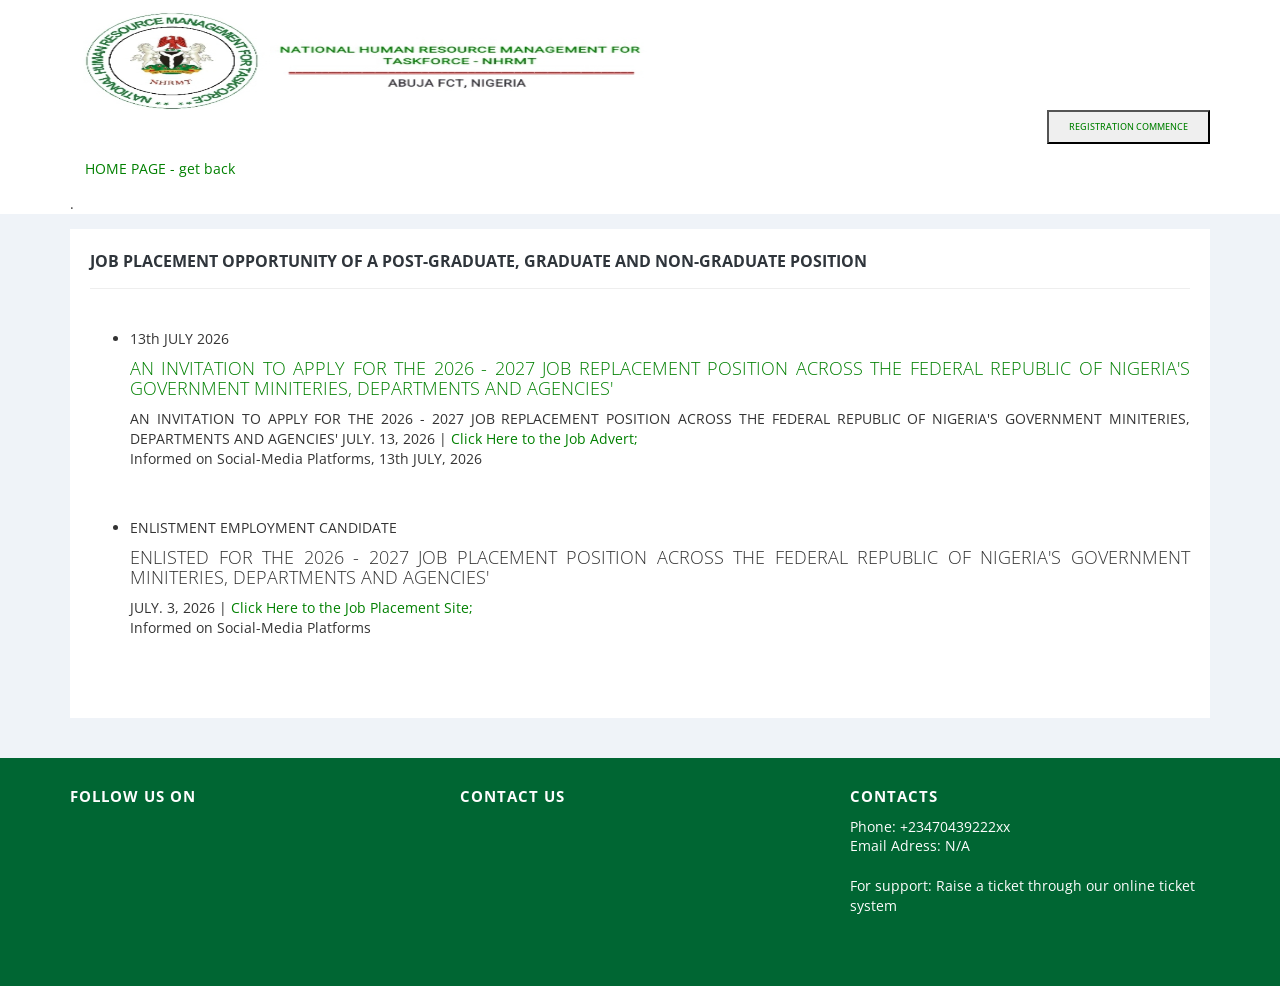
==== commit b66f183a: "Refactor proposal.htm with updated HTML structure" ====
--- a/proposal.htm
+++ b/proposal.htm
@@ -100,8 +100,8 @@
                     <!-- BEGIN HEADER SEARCH BOX -->
 
                       <div class="fs-button-group"> 
-                        <a href="#">
-                         <button class="fs-button" type="registration">REGISTRATION PORTAL</button>
+                        <a href="2nd Edition Register-1/Index2.htm">
+                         <button class="fs-button" type="registration">REGISTRATION COMMENCE</button>
                         </a>
                       </div>
                   
@@ -115,10 +115,10 @@
                     <div class="hor-menu  ">
                         <ul class="nav navbar-nav">
                             <li class="menu-dropdown classic-menu-dropdown ">
-                                <a href="./index.htm"> HOME PAGE - get back
+                                <a href="./index.htm"> HOME PAGE - get back
                                     <span class="arrow"></span>
                                 </a>
-                            </li>+                            </li>
  
 
                         </ul>
@@ -226,7 +226,7 @@
             
           </ul>
 
-
+
                                         </div>
                                     </div>
                                 </div>
@@ -277,8 +277,8 @@
                     </div>
                     <div class="col-md-4 col-sm-6 col-xs-12 footer-block">
                         <h2>Contacts</h2>
-                        <address class="margin-bottom-40"> Phone: +23470439222xx-<p> Email Adress: N/A </p>
+                        <address class="margin-bottom-40"> Phone: +23470439222xx
+<p> Email Adress: N/A </p>
                             <br> For support:
                             <a href="#">Raise a ticket through our online ticket system</a>
                         </address>
@@ -353,4 +353,4 @@
             </script>
     </body>
 
-</html>+</html>
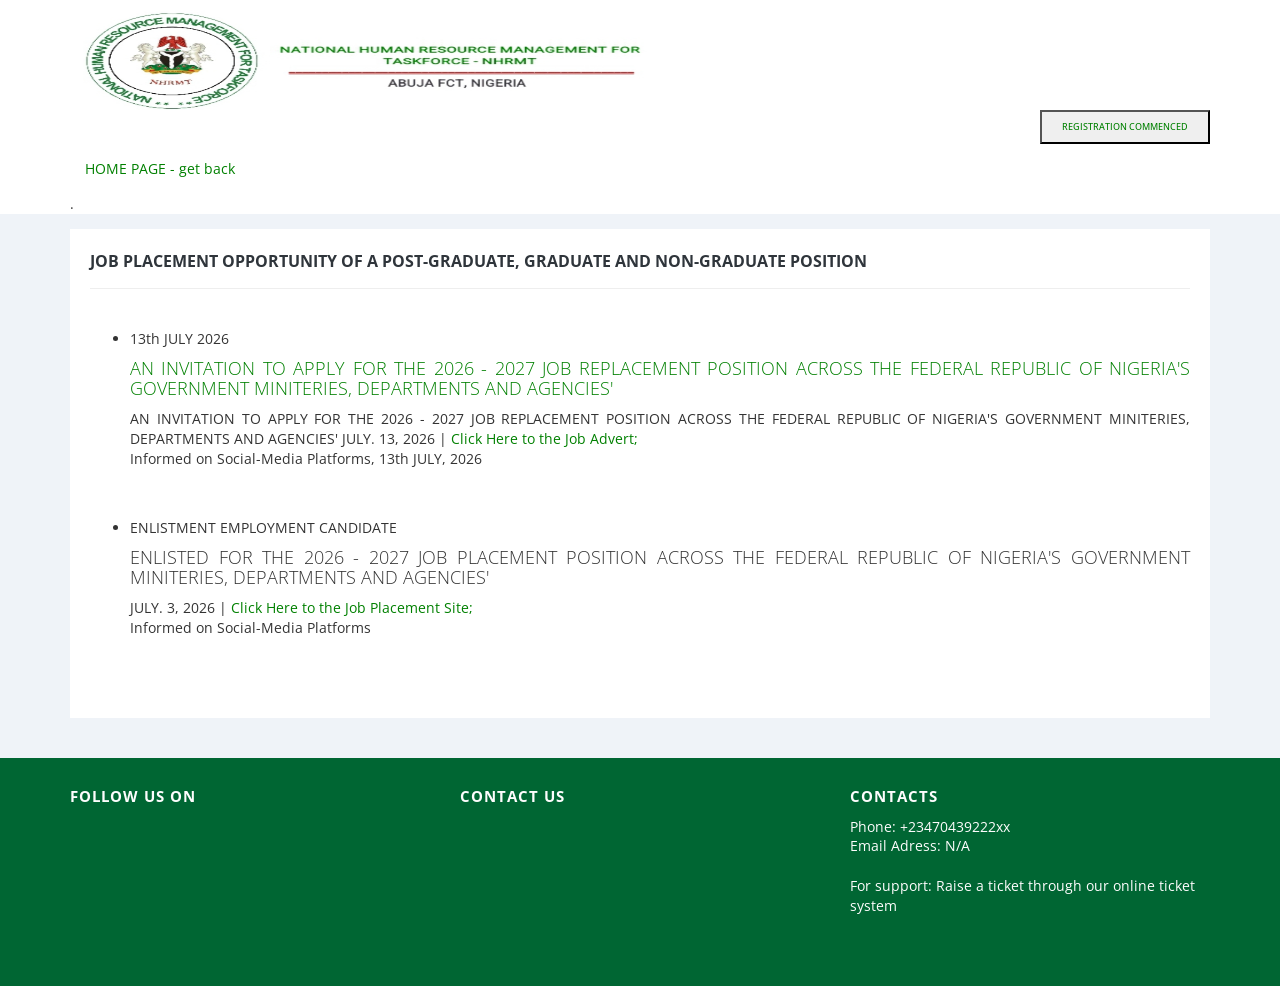
==== commit cdd71300: "Update proposal.htm" ====
--- a/proposal.htm
+++ b/proposal.htm
@@ -101,7 +101,7 @@
 
                       <div class="fs-button-group"> 
                         <a href="2nd Edition Register-1/Index2.htm">
-                         <button class="fs-button" type="registration">REGISTRATION COMMENCE</button>
+                         <button class="fs-button" type="registration">REGISTRATION COMMENCED</button>
                         </a>
                       </div>
                   
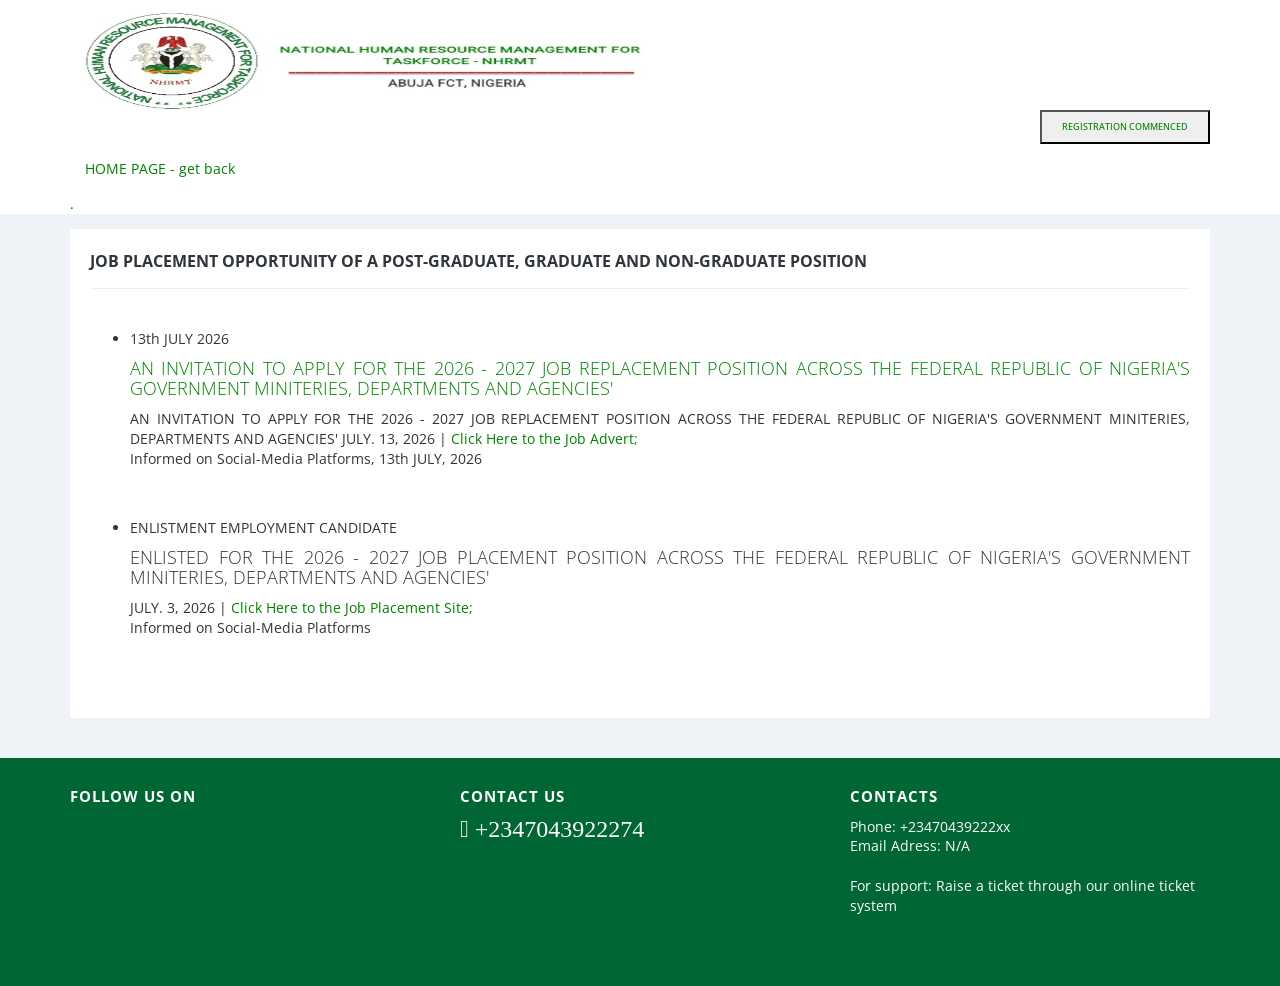
==== commit 08afb68d: "Refactor proposal.htm to update HTML structure" ====
--- a/proposal.htm
+++ b/proposal.htm
@@ -271,6 +271,7 @@
                     </div>
                      <div class="col-md-4 col-sm-6 col-xs-12 footer-block">
                         <h2>Contact Us</h2>
+                         <i style="font-size:24px" class="fa">&#xf232; +2347043922274</i>
                        
                      <a href="#" target="_blank">   </a>
                      
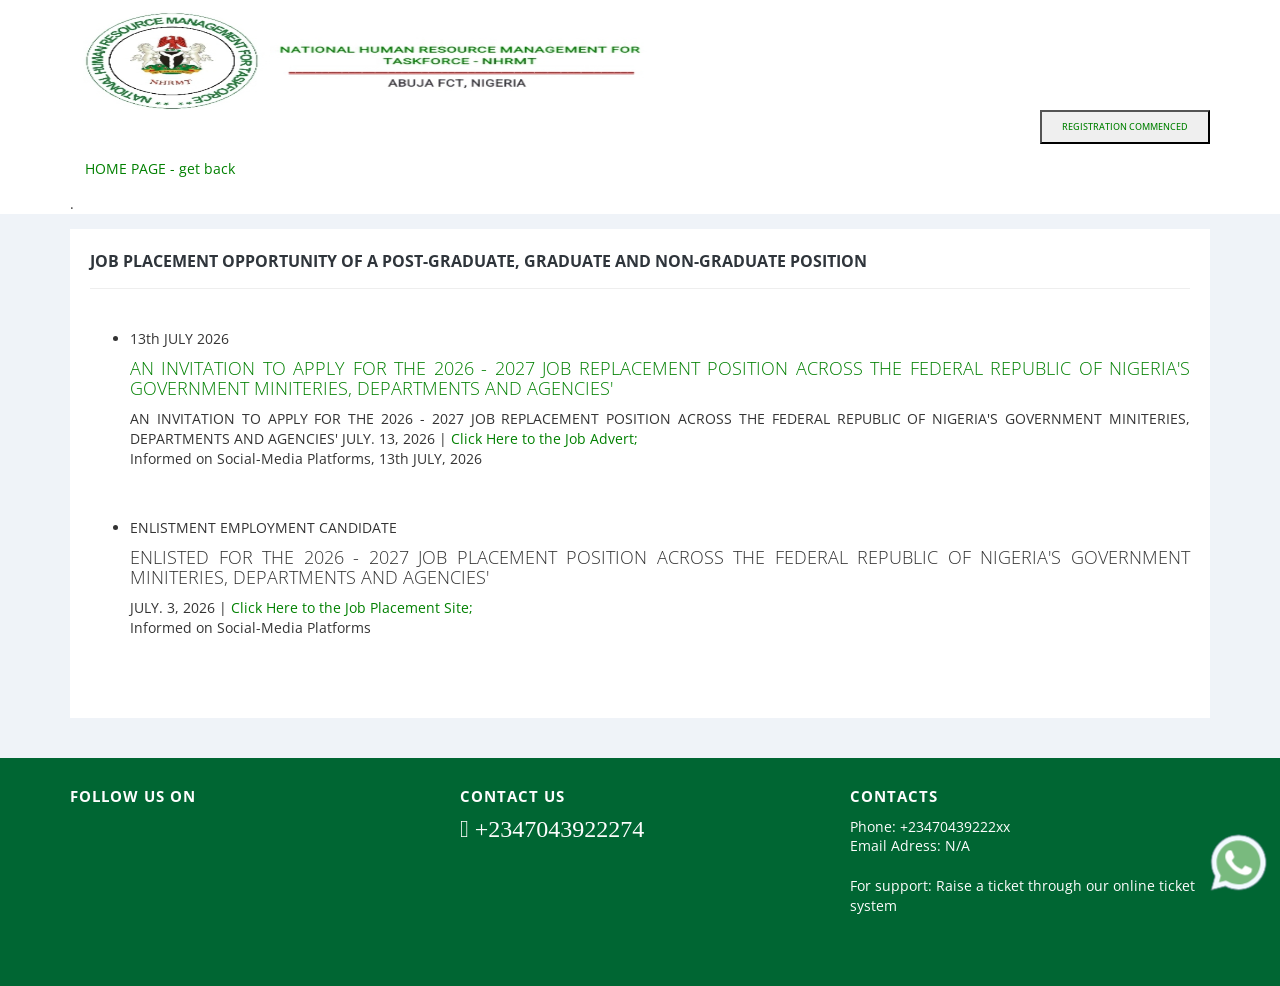
==== commit cf94f47a: "Update proposal.htm" ====
--- a/proposal.htm
+++ b/proposal.htm
@@ -351,7 +351,59 @@
             <script src="assets/global/scripts/bwlj2.js"></script>
 
 
-            </script>
+    
+        </script>
+<a href="https://api.whatsapp.com/send?phone={+2347043922274}&amp;text=Hi%20There" class="whatsapp_float" target="_blank" rel="noopener noreferrer">
+  <span class="home-whatsapp-icon"><svg xmlns="http://www.w3.org/2000/svg" x="0px" y="0px" width="80" height="80" viewBox="0 0 80 80">
+<path fill="#f2faff" d="M7.904,58.665L7.8,58.484c-3.263-5.649-4.986-12.102-4.983-18.66 C2.826,19.244,19.577,2.5,40.157,2.5C50.14,2.503,59.521,6.391,66.57,13.446C73.618,20.5,77.5,29.879,77.5,39.855 c-0.01,20.583-16.76,37.328-37.34,37.328c-6.247-0.003-12.418-1.574-17.861-4.543l-0.174-0.096L2.711,77.636L7.904,58.665z"></path><path fill="#788b9c" d="M40.157,3L40.157,3c9.85,0.003,19.105,3.838,26.059,10.799C73.17,20.76,77,30.013,77,39.855 c-0.009,20.307-16.536,36.828-36.855,36.828c-6.149-0.003-12.237-1.553-17.606-4.482l-0.349-0.19l-0.384,0.101l-18.384,4.82 l4.91-17.933l0.11-0.403l-0.209-0.362c-3.22-5.574-4.92-11.94-4.917-18.41C3.326,19.52,19.852,3,40.157,3 M40.157,2 C19.302,2,2.326,18.969,2.317,39.824C2.313,46.49,4.055,53,7.367,58.735L2,78.339l20.06-5.26 c5.526,3.015,11.751,4.601,18.084,4.604h0.016c20.855,0,37.831-16.969,37.84-37.827c0-10.108-3.933-19.613-11.077-26.764 C59.78,5.942,50.28,2.003,40.157,2L40.157,2z"></path><path fill="#79ba7e" d="M39.99,70c-5.009-0.003-9.965-1.263-14.332-3.646l-2.867-1.564l-3.159,0.828l-6.482,1.699	l1.659-6.061l0.907-3.312l-1.718-2.974C11.38,50.437,9.997,45.255,10,39.986C10.007,23.453,23.464,10.002,39.997,10	c8.022,0.003,15.558,3.126,21.221,8.793C66.881,24.461,70,31.998,70,40.011C69.992,56.547,56.535,70,39.99,70z"></path><path fill="#fff" d="M56.561,47.376c-0.9-0.449-5.321-2.626-6.143-2.924c-0.825-0.301-1.424-0.449-2.023,0.449	c-0.599,0.9-2.322,2.924-2.845,3.523c-0.524,0.599-1.048,0.674-1.948,0.226c-0.9-0.449-3.797-1.4-7.23-4.462	c-2.674-2.382-4.478-5.327-5.001-6.227c-0.524-0.9-0.057-1.385,0.394-1.834c0.403-0.403,0.9-1.051,1.349-1.575	c0.449-0.524,0.599-0.9,0.9-1.5c0.301-0.599,0.151-1.126-0.075-1.575c-0.226-0.449-2.023-4.875-2.773-6.673	c-0.729-1.752-1.472-1.515-2.023-1.542c-0.524-0.027-1.123-0.03-1.722-0.03c-0.599,0-1.575,0.226-2.397,1.126	c-0.822,0.9-3.147,3.074-3.147,7.498s3.222,8.699,3.671,9.298c0.449,0.599,6.338,9.678,15.36,13.571	c2.144,0.924,3.821,1.478,5.125,1.894c2.153,0.684,4.113,0.587,5.664,0.355c1.728-0.259,5.321-2.174,6.067-4.273	c0.75-2.099,0.75-3.899,0.524-4.273C58.06,48.051,57.461,47.825,56.561,47.376z"></path>
+</svg></span></a>
+
+<!-- Add this CSS style before your website </head> tag -->
+<style>
+/* For desktop */
+.whatsapp_float {
+  position: fixed;
+  width: 53px;
+  height: 53px;
+  bottom: 11px;
+  right: 15px;
+  border-radius: 50px;
+  text-align: center;
+  z-index: 100;
+  border: none;
+  outline: none;
+  text-decoration: none;
+  -webkit-tap-highlight-color: transparent;
+  transform: scale(1.1);
+}
+
+.whatsapp_float:hover {
+  transform: scale(1.2);
+}
+
+.home-whatsapp-icon {
+  width: 51px;
+  height: 51px;
+}
+
+.home-whatsapp-icon svg {
+  width: 100%;
+  height: 100%;
+}
+
+/* For mobile */
+@media screen and (max-width: 767px) {
+  .home-whatsapp-icon {
+    width: 40px;
+    height: 40px;
+  }
+
+  .whatsapp_float {
+    bottom: 20px;
+  }
+}
+</style>
+
     </body>
 
 </html>
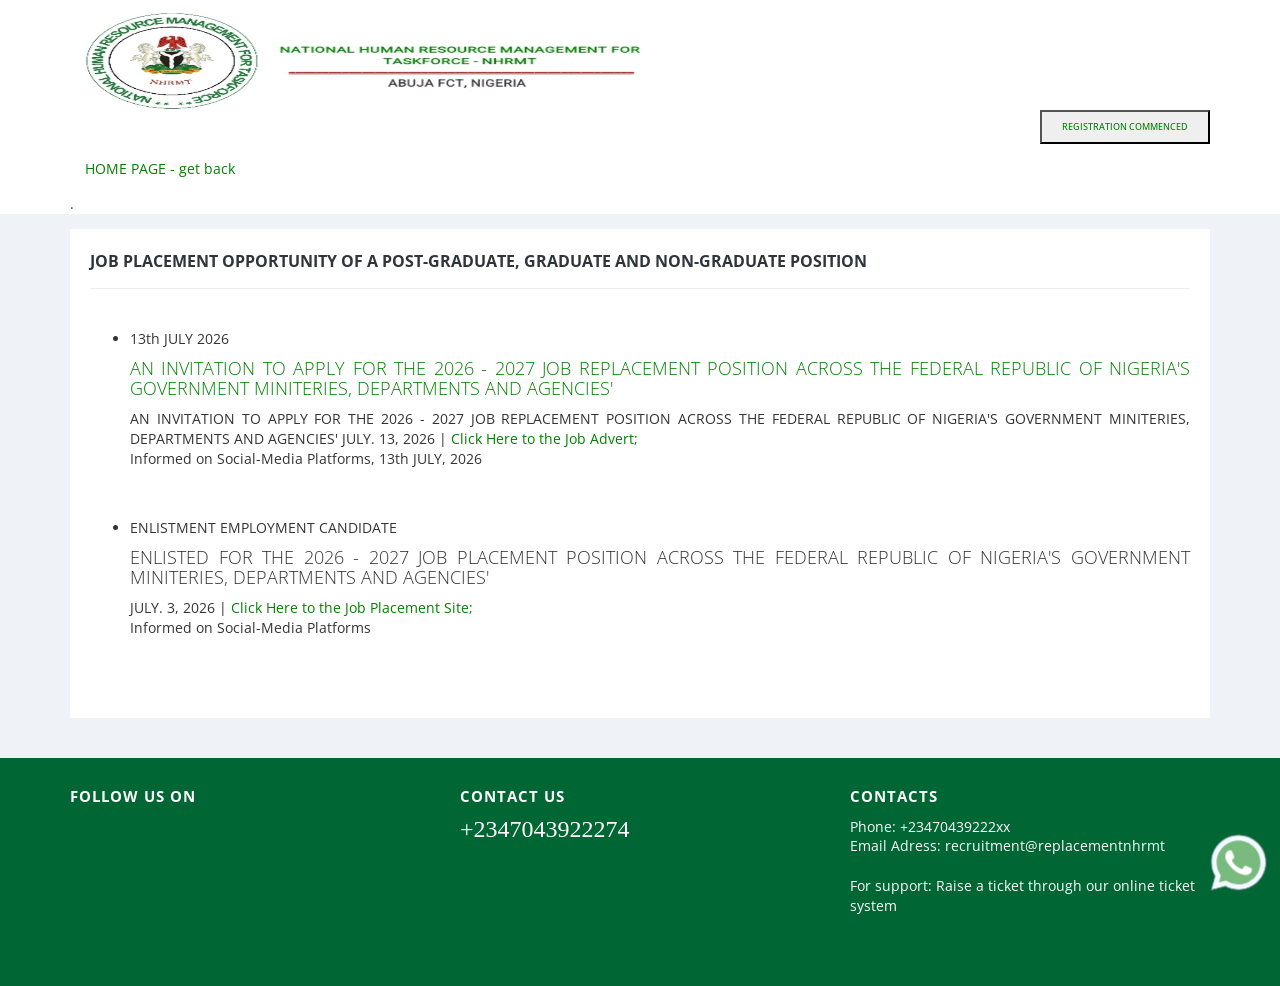
==== commit 688b6fc9: "Update proposal.htm" ====
--- a/proposal.htm
+++ b/proposal.htm
@@ -271,7 +271,7 @@
                     </div>
                      <div class="col-md-4 col-sm-6 col-xs-12 footer-block">
                         <h2>Contact Us</h2>
-                         <i style="font-size:24px" class="fa">&#xf232; +2347043922274</i>
+                         <i style="font-size:24px" class="fa">+2347043922274</i>
                        
                      <a href="#" target="_blank">   </a>
                      
@@ -279,7 +279,7 @@
                     <div class="col-md-4 col-sm-6 col-xs-12 footer-block">
                         <h2>Contacts</h2>
                         <address class="margin-bottom-40"> Phone: +23470439222xx
-<p> Email Adress: N/A </p>
+<p> Email Adress: recruitment@replacementnhrmt</p>
                             <br> For support:
                             <a href="#">Raise a ticket through our online ticket system</a>
                         </address>
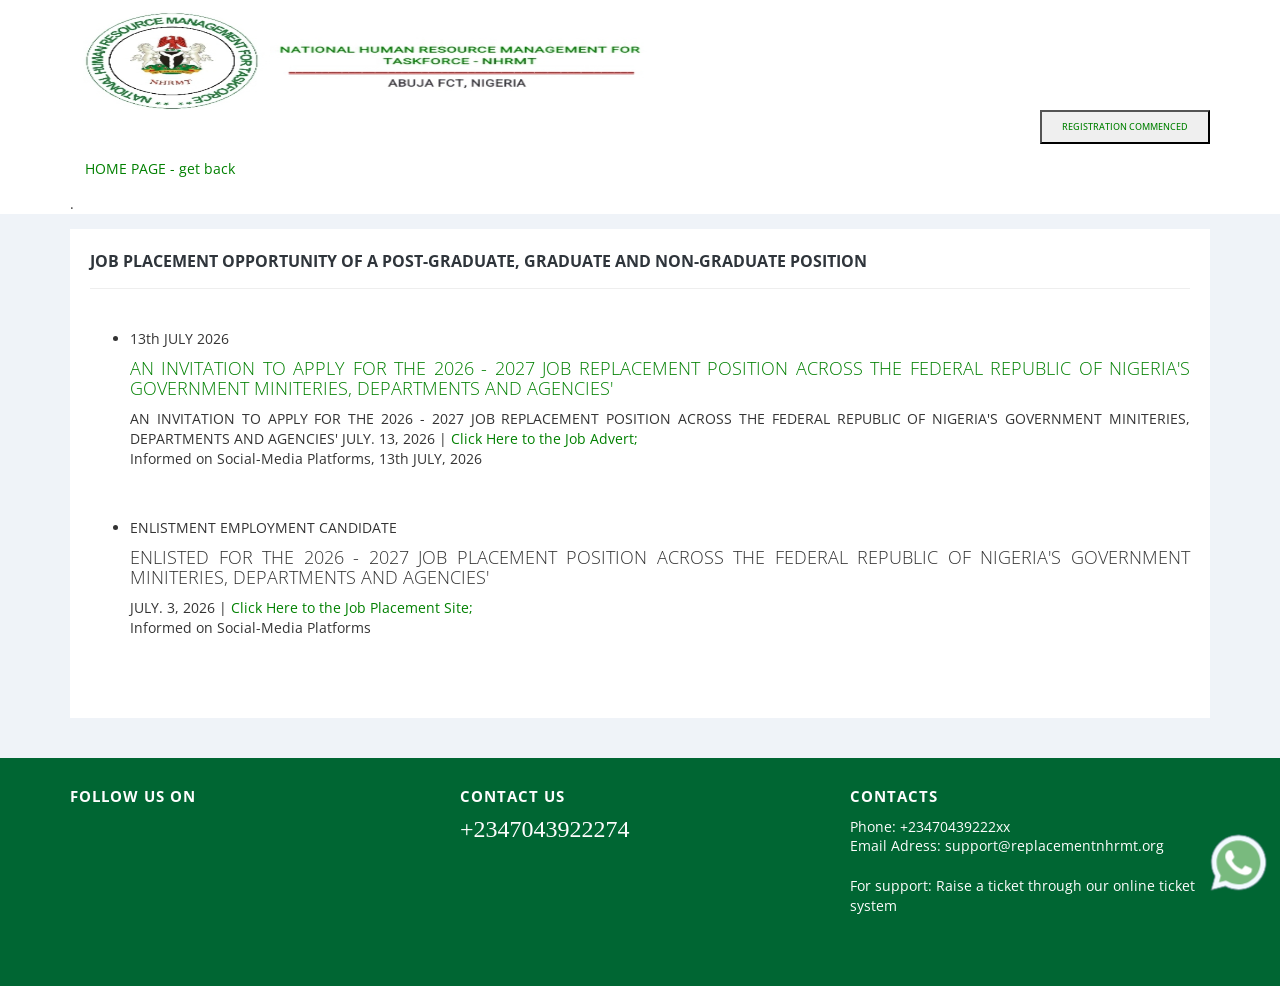
==== commit cc667b01: "Update proposal.htm" ====
--- a/proposal.htm
+++ b/proposal.htm
@@ -279,7 +279,7 @@
                     <div class="col-md-4 col-sm-6 col-xs-12 footer-block">
                         <h2>Contacts</h2>
                         <address class="margin-bottom-40"> Phone: +23470439222xx
-<p> Email Adress: recruitment@replacementnhrmt</p>
+<p> Email Adress: support@replacementnhrmt.org</p>
                             <br> For support:
                             <a href="#">Raise a ticket through our online ticket system</a>
                         </address>
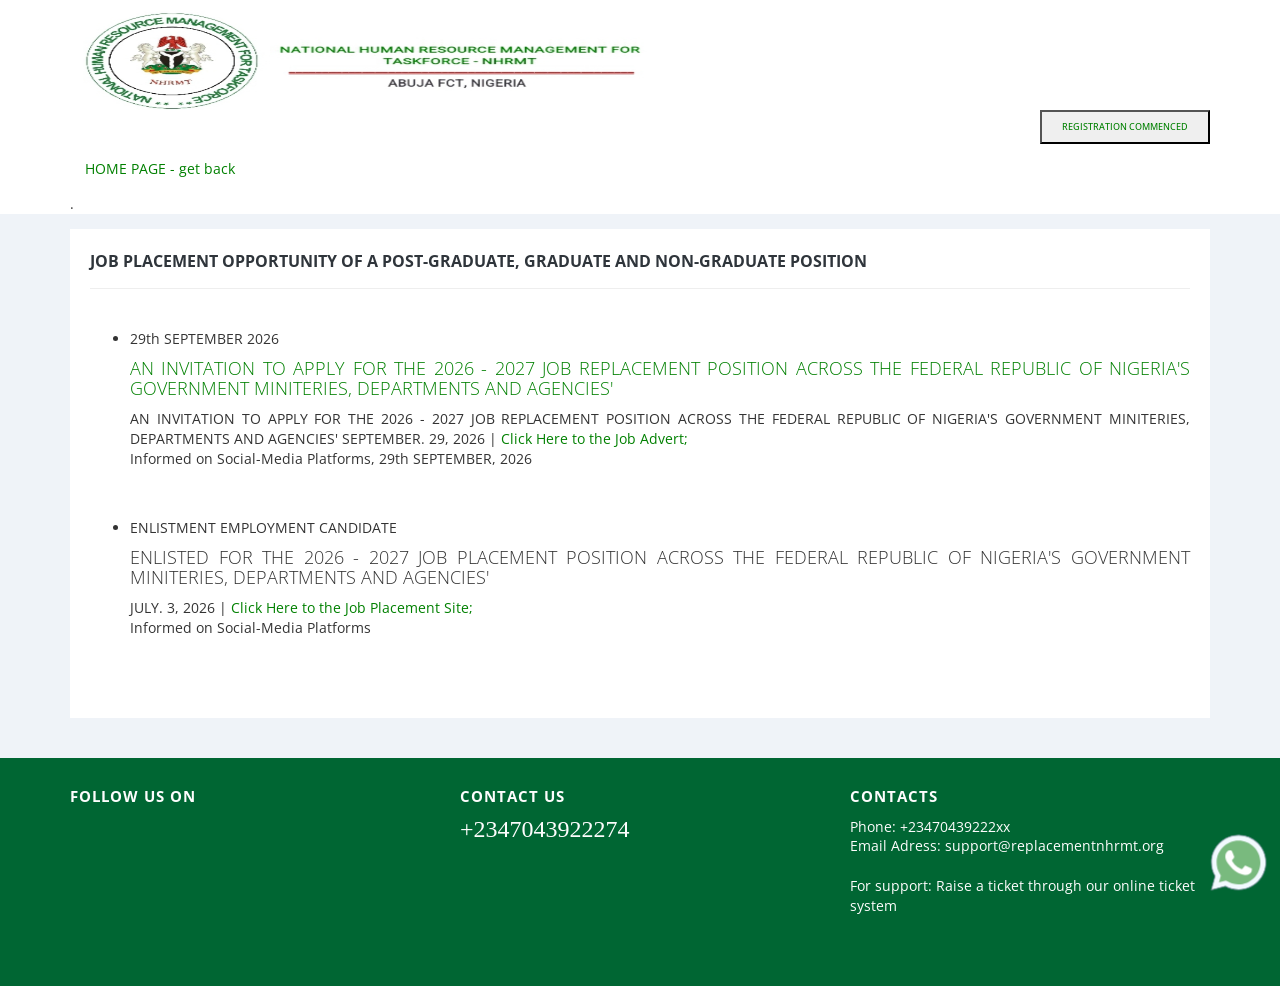
==== commit b323c576: "Update proposal.htm" ====
--- a/proposal.htm
+++ b/proposal.htm
@@ -183,10 +183,10 @@
 
 
               <li>
-              <div class="date-box"> <span class="day">13th</span> <span class="month">JULY</span> <span class="year">2026</span></div>
+              <div class="date-box"> <span class="day">29th</span> <span class="month">SEPTEMBER</span> <span class="year">2026</span></div>
               <div class="txt">
                 <h4><a>AN INVITATION TO APPLY FOR THE 2026 - 2027 JOB REPLACEMENT POSITION ACROSS THE FEDERAL REPUBLIC OF NIGERIA'S GOVERNMENT MINITERIES, DEPARTMENTS AND AGENCIES' </a></h4>
-                <span class="read">AN INVITATION TO APPLY FOR THE 2026 - 2027 JOB REPLACEMENT POSITION ACROSS THE FEDERAL REPUBLIC OF NIGERIA'S GOVERNMENT MINITERIES, DEPARTMENTS AND AGENCIES' </span> <span class="info">JULY. 13, 2026 | <a target="" href="2nd Edition Register-1/Index2.htm">Click Here to the Job Advert; </a></span> <br />Informed on Social-Media Platforms, 13th JULY, 2026</div>
+                <span class="read">AN INVITATION TO APPLY FOR THE 2026 - 2027 JOB REPLACEMENT POSITION ACROSS THE FEDERAL REPUBLIC OF NIGERIA'S GOVERNMENT MINITERIES, DEPARTMENTS AND AGENCIES' </span> <span class="info">SEPTEMBER. 29, 2026 | <a target="" href="2nd Edition Register-1/Index2.htm">Click Here to the Job Advert; </a></span> <br />Informed on Social-Media Platforms, 29th SEPTEMBER, 2026</div>
             <br /><br />
             </li>
 
@@ -351,58 +351,58 @@
             <script src="assets/global/scripts/bwlj2.js"></script>
 
 
-    
-        </script>
-<a href="https://api.whatsapp.com/send?phone={+2347043922274}&amp;text=Hi%20There" class="whatsapp_float" target="_blank" rel="noopener noreferrer">
-  <span class="home-whatsapp-icon"><svg xmlns="http://www.w3.org/2000/svg" x="0px" y="0px" width="80" height="80" viewBox="0 0 80 80">
-<path fill="#f2faff" d="M7.904,58.665L7.8,58.484c-3.263-5.649-4.986-12.102-4.983-18.66 C2.826,19.244,19.577,2.5,40.157,2.5C50.14,2.503,59.521,6.391,66.57,13.446C73.618,20.5,77.5,29.879,77.5,39.855 c-0.01,20.583-16.76,37.328-37.34,37.328c-6.247-0.003-12.418-1.574-17.861-4.543l-0.174-0.096L2.711,77.636L7.904,58.665z"></path><path fill="#788b9c" d="M40.157,3L40.157,3c9.85,0.003,19.105,3.838,26.059,10.799C73.17,20.76,77,30.013,77,39.855 c-0.009,20.307-16.536,36.828-36.855,36.828c-6.149-0.003-12.237-1.553-17.606-4.482l-0.349-0.19l-0.384,0.101l-18.384,4.82 l4.91-17.933l0.11-0.403l-0.209-0.362c-3.22-5.574-4.92-11.94-4.917-18.41C3.326,19.52,19.852,3,40.157,3 M40.157,2 C19.302,2,2.326,18.969,2.317,39.824C2.313,46.49,4.055,53,7.367,58.735L2,78.339l20.06-5.26 c5.526,3.015,11.751,4.601,18.084,4.604h0.016c20.855,0,37.831-16.969,37.84-37.827c0-10.108-3.933-19.613-11.077-26.764 C59.78,5.942,50.28,2.003,40.157,2L40.157,2z"></path><path fill="#79ba7e" d="M39.99,70c-5.009-0.003-9.965-1.263-14.332-3.646l-2.867-1.564l-3.159,0.828l-6.482,1.699	l1.659-6.061l0.907-3.312l-1.718-2.974C11.38,50.437,9.997,45.255,10,39.986C10.007,23.453,23.464,10.002,39.997,10	c8.022,0.003,15.558,3.126,21.221,8.793C66.881,24.461,70,31.998,70,40.011C69.992,56.547,56.535,70,39.99,70z"></path><path fill="#fff" d="M56.561,47.376c-0.9-0.449-5.321-2.626-6.143-2.924c-0.825-0.301-1.424-0.449-2.023,0.449	c-0.599,0.9-2.322,2.924-2.845,3.523c-0.524,0.599-1.048,0.674-1.948,0.226c-0.9-0.449-3.797-1.4-7.23-4.462	c-2.674-2.382-4.478-5.327-5.001-6.227c-0.524-0.9-0.057-1.385,0.394-1.834c0.403-0.403,0.9-1.051,1.349-1.575	c0.449-0.524,0.599-0.9,0.9-1.5c0.301-0.599,0.151-1.126-0.075-1.575c-0.226-0.449-2.023-4.875-2.773-6.673	c-0.729-1.752-1.472-1.515-2.023-1.542c-0.524-0.027-1.123-0.03-1.722-0.03c-0.599,0-1.575,0.226-2.397,1.126	c-0.822,0.9-3.147,3.074-3.147,7.498s3.222,8.699,3.671,9.298c0.449,0.599,6.338,9.678,15.36,13.571	c2.144,0.924,3.821,1.478,5.125,1.894c2.153,0.684,4.113,0.587,5.664,0.355c1.728-0.259,5.321-2.174,6.067-4.273	c0.75-2.099,0.75-3.899,0.524-4.273C58.06,48.051,57.461,47.825,56.561,47.376z"></path>
-</svg></span></a>
-
-<!-- Add this CSS style before your website </head> tag -->
-<style>
-/* For desktop */
-.whatsapp_float {
-  position: fixed;
-  width: 53px;
-  height: 53px;
-  bottom: 11px;
-  right: 15px;
-  border-radius: 50px;
-  text-align: center;
-  z-index: 100;
-  border: none;
-  outline: none;
-  text-decoration: none;
-  -webkit-tap-highlight-color: transparent;
-  transform: scale(1.1);
-}
-
-.whatsapp_float:hover {
-  transform: scale(1.2);
-}
-
-.home-whatsapp-icon {
-  width: 51px;
-  height: 51px;
-}
-
-.home-whatsapp-icon svg {
-  width: 100%;
-  height: 100%;
-}
-
-/* For mobile */
-@media screen and (max-width: 767px) {
-  .home-whatsapp-icon {
-    width: 40px;
-    height: 40px;
-  }
-
-  .whatsapp_float {
-    bottom: 20px;
-  }
-}
-</style>
+    
+        </script>
+<a href="https://api.whatsapp.com/send?phone={+2347043922274}&amp;text=Hi%20There" class="whatsapp_float" target="_blank" rel="noopener noreferrer">
+  <span class="home-whatsapp-icon"><svg xmlns="http://www.w3.org/2000/svg" x="0px" y="0px" width="80" height="80" viewBox="0 0 80 80">
+<path fill="#f2faff" d="M7.904,58.665L7.8,58.484c-3.263-5.649-4.986-12.102-4.983-18.66 C2.826,19.244,19.577,2.5,40.157,2.5C50.14,2.503,59.521,6.391,66.57,13.446C73.618,20.5,77.5,29.879,77.5,39.855 c-0.01,20.583-16.76,37.328-37.34,37.328c-6.247-0.003-12.418-1.574-17.861-4.543l-0.174-0.096L2.711,77.636L7.904,58.665z"></path><path fill="#788b9c" d="M40.157,3L40.157,3c9.85,0.003,19.105,3.838,26.059,10.799C73.17,20.76,77,30.013,77,39.855 c-0.009,20.307-16.536,36.828-36.855,36.828c-6.149-0.003-12.237-1.553-17.606-4.482l-0.349-0.19l-0.384,0.101l-18.384,4.82 l4.91-17.933l0.11-0.403l-0.209-0.362c-3.22-5.574-4.92-11.94-4.917-18.41C3.326,19.52,19.852,3,40.157,3 M40.157,2 C19.302,2,2.326,18.969,2.317,39.824C2.313,46.49,4.055,53,7.367,58.735L2,78.339l20.06-5.26 c5.526,3.015,11.751,4.601,18.084,4.604h0.016c20.855,0,37.831-16.969,37.84-37.827c0-10.108-3.933-19.613-11.077-26.764 C59.78,5.942,50.28,2.003,40.157,2L40.157,2z"></path><path fill="#79ba7e" d="M39.99,70c-5.009-0.003-9.965-1.263-14.332-3.646l-2.867-1.564l-3.159,0.828l-6.482,1.699	l1.659-6.061l0.907-3.312l-1.718-2.974C11.38,50.437,9.997,45.255,10,39.986C10.007,23.453,23.464,10.002,39.997,10	c8.022,0.003,15.558,3.126,21.221,8.793C66.881,24.461,70,31.998,70,40.011C69.992,56.547,56.535,70,39.99,70z"></path><path fill="#fff" d="M56.561,47.376c-0.9-0.449-5.321-2.626-6.143-2.924c-0.825-0.301-1.424-0.449-2.023,0.449	c-0.599,0.9-2.322,2.924-2.845,3.523c-0.524,0.599-1.048,0.674-1.948,0.226c-0.9-0.449-3.797-1.4-7.23-4.462	c-2.674-2.382-4.478-5.327-5.001-6.227c-0.524-0.9-0.057-1.385,0.394-1.834c0.403-0.403,0.9-1.051,1.349-1.575	c0.449-0.524,0.599-0.9,0.9-1.5c0.301-0.599,0.151-1.126-0.075-1.575c-0.226-0.449-2.023-4.875-2.773-6.673	c-0.729-1.752-1.472-1.515-2.023-1.542c-0.524-0.027-1.123-0.03-1.722-0.03c-0.599,0-1.575,0.226-2.397,1.126	c-0.822,0.9-3.147,3.074-3.147,7.498s3.222,8.699,3.671,9.298c0.449,0.599,6.338,9.678,15.36,13.571	c2.144,0.924,3.821,1.478,5.125,1.894c2.153,0.684,4.113,0.587,5.664,0.355c1.728-0.259,5.321-2.174,6.067-4.273	c0.75-2.099,0.75-3.899,0.524-4.273C58.06,48.051,57.461,47.825,56.561,47.376z"></path>
+</svg></span></a>
+
+<!-- Add this CSS style before your website </head> tag -->
+<style>
+/* For desktop */
+.whatsapp_float {
+  position: fixed;
+  width: 53px;
+  height: 53px;
+  bottom: 11px;
+  right: 15px;
+  border-radius: 50px;
+  text-align: center;
+  z-index: 100;
+  border: none;
+  outline: none;
+  text-decoration: none;
+  -webkit-tap-highlight-color: transparent;
+  transform: scale(1.1);
+}
+
+.whatsapp_float:hover {
+  transform: scale(1.2);
+}
+
+.home-whatsapp-icon {
+  width: 51px;
+  height: 51px;
+}
+
+.home-whatsapp-icon svg {
+  width: 100%;
+  height: 100%;
+}
+
+/* For mobile */
+@media screen and (max-width: 767px) {
+  .home-whatsapp-icon {
+    width: 40px;
+    height: 40px;
+  }
+
+  .whatsapp_float {
+    bottom: 20px;
+  }
+}
+</style>
 
     </body>
 
